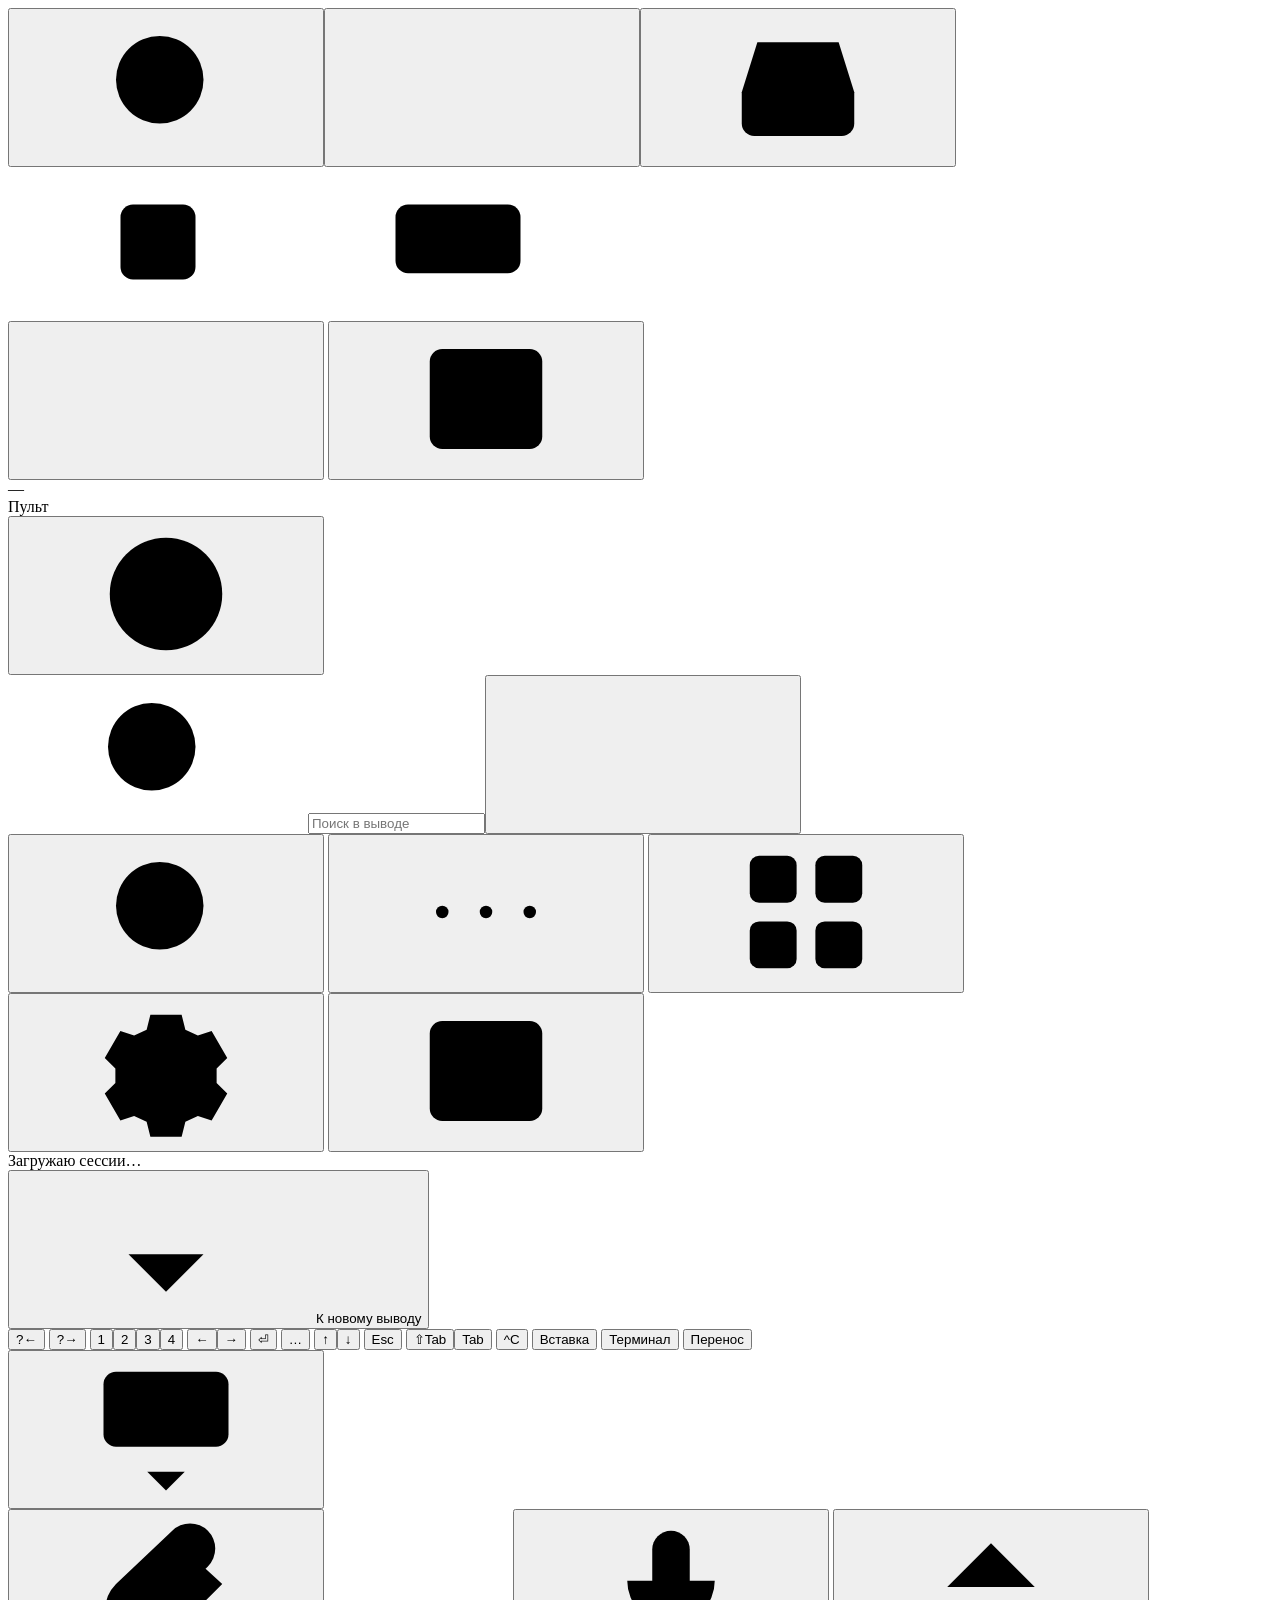
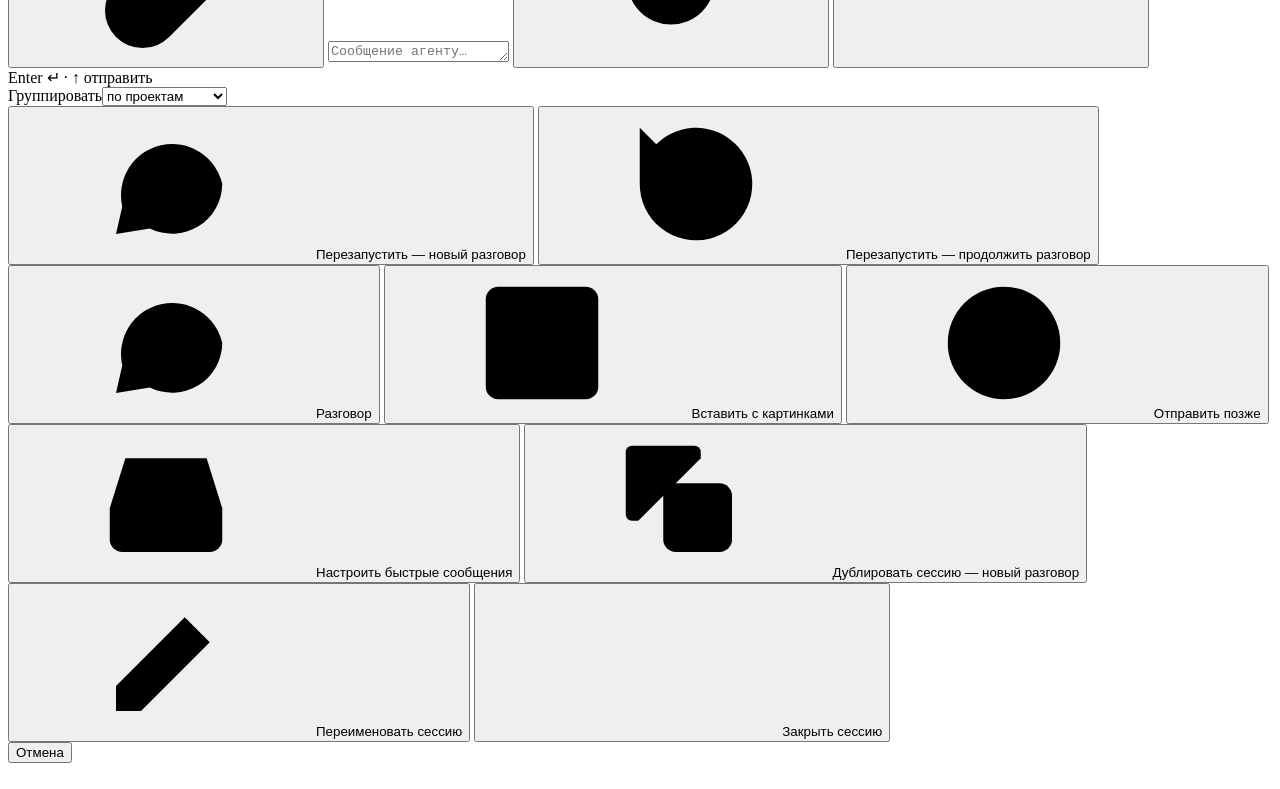
==== frontend/index.html @ 4c741c82 "Board: every session on every computer at a glance A second view next to the session view: tiles gro" ====
<!doctype html>
<html lang="ru"><head>
<meta charset="utf-8">
<meta name="viewport" content="width=device-width,initial-scale=1,viewport-fit=cover,interactive-widget=resizes-content">
<meta name="apple-mobile-web-app-capable" content="yes"><meta name="mobile-web-app-capable" content="yes">
<meta name="apple-mobile-web-app-status-bar-style" content="black">
<meta name="apple-mobile-web-app-title" content="DeckAway">
<meta name="theme-color" content="#252526">
<link rel="apple-touch-icon" href="/icon-180.png"><link rel="icon" href="/icon-192.png"><link rel="manifest" href="/manifest.webmanifest">
<title>DeckAway</title>
<script id="theme_boot">/* Before the styles: a light page must not flash dark. theme.js keeps the same rule; the id keeps render_html
   from taking this for the page script. */
try{const t=localStorage.getItem("cc.theme");document.documentElement.dataset.theme=t==="system"?(matchMedia("(prefers-color-scheme: light)").matches?"light":"dark"):/^(light|black|dusk|mint)$/.test(t)?t:"dark"}catch(e){}</script>
<style>
__PANEL_STYLE__</style></head><body>
<svg width="0" height="0" style="position:absolute" aria-hidden="true">
  <symbol id="i-plus" viewBox="0 0 24 24"><path d="M12 5v14M5 12h14"/></symbol>
  <symbol id="i-menu" viewBox="0 0 24 24"><path d="M4 6h16M4 12h16M4 18h16"/></symbol>
  <symbol id="i-more" viewBox="0 0 24 24"><circle cx="5" cy="12" r="1"/><circle cx="12" cy="12" r="1"/><circle cx="19" cy="12" r="1"/></symbol>
  <symbol id="i-gear" viewBox="0 0 24 24"><path d="m9.5 3-.6 2.4-2 .9-2.2-.7-2.5 4.3 1.7 1.7v2.3l-1.7 1.7 2.5 4.3 2.2-.7 2 .9.6 2.4h5l.6-2.4 2-.9 2.2.7 2.5-4.3-1.7-1.7v-2.3l1.7-1.7-2.5-4.3-2.2.7-2-.9L14.5 3z"/><circle cx="12" cy="12" r="3"/></symbol>
  <symbol id="i-link" viewBox="0 0 24 24"><path d="M10 13a5 5 0 0 0 7.5.5l3-3a5 5 0 0 0-7-7l-1.7 1.7"/><path d="M14 11a5 5 0 0 0-7.5-.5l-3 3a5 5 0 0 0 7 7l1.7-1.7"/></symbol>
  <symbol id="i-terminal" viewBox="0 0 24 24"><path d="m4 17 6-6-6-6M12 19h8"/></symbol>
  <symbol id="i-compact" viewBox="0 0 24 24"><path d="M12 22v-6M12 8V2M4 12H2M10 12H8M16 12h-2M22 12h-2M15 19l-3-3-3 3M15 5l-3 3-3-3"/></symbol>
  <symbol id="i-restart" viewBox="0 0 24 24"><path d="M3 12a9 9 0 1 0 3-6.7L3 8"/><path d="M3 3v5h5"/></symbol>
  <symbol id="i-clock" viewBox="0 0 24 24"><circle cx="12" cy="12" r="9"/><path d="M12 7v5l3 2"/></symbol>
  <symbol id="i-mic" viewBox="0 0 24 24"><rect x="9" y="3" width="6" height="11" rx="3"/><path d="M5 11a7 7 0 0 0 14 0M12 18v3"/></symbol>
  <symbol id="i-chat" viewBox="0 0 24 24"><path d="M21 12a8 8 0 0 1-11.6 7.1L4 20l1-4.4A8 8 0 1 1 21 12z"/></symbol>
  <symbol id="i-chat-plus" viewBox="0 0 24 24"><path d="M21 12a8 8 0 0 1-11.6 7.1L4 20l1-4.4A8 8 0 1 1 21 12z"/><path d="M12 9v6M9 12h6"/></symbol>
  <symbol id="i-external" viewBox="0 0 24 24"><path d="M14 4h6v6M20 4l-9 9"/><path d="M18 14v5a1 1 0 0 1-1 1H5a1 1 0 0 1-1-1V7a1 1 0 0 1 1-1h5"/></symbol>
  <symbol id="i-x" viewBox="0 0 24 24"><path d="m6 6 12 12M18 6 6 18"/></symbol>
  <symbol id="i-refresh" viewBox="0 0 24 24"><path d="M20 11a8 8 0 0 0-14.9-3.9L4 8"/><path d="M4 4v4h4M4 13a8 8 0 0 0 14.9 3.9L20 16"/><path d="M20 20v-4h-4"/></symbol>
  <symbol id="i-pencil" viewBox="0 0 24 24"><path d="M4 20h4L19 9l-4-4L4 16v4zM13 7l4 4"/></symbol>
  <symbol id="i-download" viewBox="0 0 24 24"><path d="M12 4v11M7 10l5 5 5-5M5 20h14"/></symbol>
  <symbol id="i-bell" viewBox="0 0 24 24"><path d="M6 8a6 6 0 0 1 12 0c0 7 3 9 3 9H3s3-2 3-9M10.3 21a1.94 1.94 0 0 0 3.4 0"/></symbol>
  <symbol id="i-search" viewBox="0 0 24 24"><circle cx="11" cy="11" r="7"/><path d="m20 20-3.5-3.5"/></symbol>
  <symbol id="i-history" viewBox="0 0 24 24"><circle cx="6" cy="5" r="2"/><circle cx="6" cy="19" r="2"/><circle cx="18" cy="7" r="2"/><path d="M6 7v10M18 9c0 5-5 5-11 8"/></symbol>
  <symbol id="i-arrow-left" viewBox="0 0 24 24"><path d="M19 12H5M11 6l-6 6 6 6"/></symbol>
  <symbol id="i-sidebar" viewBox="0 0 24 24"><rect x="3" y="4" width="18" height="16" rx="2"/><path d="M9 4v16"/></symbol>
  <symbol id="i-diff" viewBox="0 0 24 24"><path d="M14 3H7a2 2 0 0 0-2 2v14a2 2 0 0 0 2 2h10a2 2 0 0 0 2-2V8z"/><path d="M14 3v5h5M12 10v5M9.5 12.5h5M9.5 17.5h5"/></symbol>
  <symbol id="i-commit" viewBox="0 0 24 24"><circle cx="12" cy="12" r="3.5"/><path d="M3 12h5.5M15.5 12H21"/></symbol>
  <symbol id="i-layers" viewBox="0 0 24 24"><path d="M12 3 3 8l9 5 9-5-9-5z"/><path d="m3 13 9 5 9-5"/></symbol>
  <symbol id="i-copy" viewBox="0 0 24 24"><rect x="9" y="9" width="11" height="11" rx="2"/><path d="M5 15H4a1 1 0 0 1-1-1V4a1 1 0 0 1 1-1h10a1 1 0 0 1 1 1v1"/></symbol>
  <symbol id="i-help" viewBox="0 0 24 24"><circle cx="12" cy="12" r="9"/><path d="M9.5 9.5a2.5 2.5 0 1 1 3.5 2.3c-.6.3-1 .9-1 1.6v.6M12 17.2v.1"/></symbol>
  <symbol id="i-sidebar-right" viewBox="0 0 24 24"><rect x="3" y="4" width="18" height="16" rx="2"/><path d="M15 4v16"/></symbol>
  <symbol id="i-image" viewBox="0 0 24 24"><rect x="3" y="3" width="18" height="18" rx="2"/><circle cx="8.5" cy="8.5" r="1.5"/><path d="m21 15-5-5L5 21"/></symbol>
  <symbol id="i-folder" viewBox="0 0 24 24"><path d="M3 7a2 2 0 0 1 2-2h4l2 2h8a2 2 0 0 1 2 2v8a2 2 0 0 1-2 2H5a2 2 0 0 1-2-2z"/></symbol>
  <symbol id="i-file" viewBox="0 0 24 24"><path d="M14 3H7a2 2 0 0 0-2 2v14a2 2 0 0 0 2 2h10a2 2 0 0 0 2-2V8z"/><path d="M14 3v5h5M9 13h6M9 17h4"/></symbol>
  <symbol id="i-arrow-down" viewBox="0 0 24 24"><path d="M12 5v14M6 13l6 6 6-6"/></symbol>
  <symbol id="i-arrow-up" viewBox="0 0 24 24"><path d="M12 19V5M5 12l7-7 7 7"/></symbol>
  <symbol id="i-grid" viewBox="0 0 24 24"><rect x="3" y="3" width="7.5" height="7.5" rx="1.5"/><rect x="13.5" y="3" width="7.5" height="7.5" rx="1.5"/><rect x="3" y="13.5" width="7.5" height="7.5" rx="1.5"/><rect x="13.5" y="13.5" width="7.5" height="7.5" rx="1.5"/></symbol>
  <symbol id="i-pin" viewBox="0 0 24 24"><path d="M9 4h6l-1 6 4 4H6l4-4zM12 14v7"/></symbol>
  <symbol id="i-paperclip" viewBox="0 0 24 24"><path d="M21 11.5l-8.5 8.5a6 6 0 0 1-8.5-8.5L13 3a4 4 0 0 1 5.7 5.7l-9 9a2 2 0 0 1-2.8-2.8l8.5-8.5"/></symbol>
  <symbol id="i-keyboard-hide" viewBox="0 0 24 24"><rect x="2" y="3" width="20" height="12" rx="2"/><path d="M5 7h2m3 0h2m3 0h2m2 0h1M6 11h12m-9 8 3 3 3-3"/></symbol>
  <symbol id="i-cpu" viewBox="0 0 24 24"><rect x="6" y="6" width="12" height="12" rx="2"/><path d="M9 2v4m6-4v4M9 18v4m6-4v4M2 9h4m-4 6h4m12-6h4m-4 6h4"/><rect x="9" y="9" width="6" height="6" rx="1"/></symbol>
  <symbol id="i-ram" viewBox="0 0 24 24"><rect x="2" y="6" width="20" height="11" rx="2"/><path d="M6 9v5m4-5v5m4-5v5m4-5v5M6 17v3m4-3v3m4-3v3m4-3v3"/></symbol>
  <symbol id="i-lock" viewBox="0 0 24 24"><rect x="5" y="11" width="14" height="10" rx="2"/><path d="M8 11V7a4 4 0 0 1 8 0v4"/></symbol>
  <symbol id="i-logout" viewBox="0 0 24 24"><path d="M15 4h3a2 2 0 0 1 2 2v12a2 2 0 0 1-2 2h-3M10 17l5-5-5-5M15 12H3"/></symbol>
  <symbol id="i-docker" viewBox="0 0 24 24"><path fill="currentColor" stroke="none" d="M13.983 11.078h2.119a.186.186 0 00.186-.185V9.006a.186.186 0 00-.186-.186h-2.119a.185.185 0 00-.185.185v1.888c0 .102.083.185.185.185m-2.954-5.43h2.118a.186.186 0 00.186-.186V3.574a.186.186 0 00-.186-.185h-2.118a.185.185 0 00-.185.185v1.888c0 .102.082.185.185.185m0 2.716h2.118a.187.187 0 00.186-.186V6.29a.186.186 0 00-.186-.185h-2.118a.185.185 0 00-.185.185v1.887c0 .102.082.185.185.186m-2.93 0h2.12a.186.186 0 00.184-.186V6.29a.185.185 0 00-.185-.185H8.1a.185.185 0 00-.185.185v1.887c0 .102.083.185.185.186m-2.964 0h2.119a.186.186 0 00.185-.186V6.29a.185.185 0 00-.185-.185H5.136a.186.186 0 00-.186.185v1.887c0 .102.084.185.186.186m5.893 2.715h2.118a.186.186 0 00.186-.185V9.006a.186.186 0 00-.186-.186h-2.118a.185.185 0 00-.185.185v1.888c0 .102.082.185.185.185m-2.93 0h2.12a.185.185 0 00.184-.185V9.006a.185.185 0 00-.184-.186h-2.12a.185.185 0 00-.184.185v1.888c0 .102.083.185.185.185m-2.964 0h2.119a.185.185 0 00.185-.185V9.006a.185.185 0 00-.184-.186h-2.12a.186.186 0 00-.186.186v1.887c0 .102.084.185.186.185m-2.92 0h2.12a.185.185 0 00.184-.185V9.006a.185.185 0 00-.184-.186h-2.12a.185.185 0 00-.184.185v1.888c0 .102.082.185.185.185M23.763 9.89c-.065-.051-.672-.51-1.954-.51-.338.001-.676.03-1.01.087-.248-1.7-1.653-2.53-1.716-2.566l-.344-.199-.226.327c-.284.438-.49.922-.612 1.43-.23.97-.09 1.882.403 2.661-.595.332-1.55.413-1.744.42H.751a.751.751 0 00-.75.748 11.376 11.376 0 00.692 4.062c.545 1.428 1.355 2.48 2.41 3.124 1.18.723 3.1 1.137 5.275 1.137.983.003 1.963-.086 2.93-.266a12.248 12.248 0 003.823-1.389c.98-.567 1.86-1.288 2.61-2.136 1.252-1.418 1.998-2.997 2.553-4.4h.221c1.372 0 2.215-.549 2.68-1.009.309-.293.55-.65.707-1.046l.098-.288z"/></symbol><symbol id="i-monitor" viewBox="0 0 24 24"><rect x="3" y="4" width="18" height="13" rx="2"/><path d="M8 21h8M12 17v4"/></symbol>
  <symbol id="i-chevron-down" viewBox="0 0 24 24"><path d="m6 9 6 6 6-6"/></symbol>
  <symbol id="i-chevron-right" viewBox="0 0 24 24"><path d="m9 6 6 6-6 6"/></symbol>
  <symbol id="i-inbox" viewBox="0 0 24 24"><path d="M4 13h4l2 3h4l2-3h4"/><path d="M5.5 5h13L21 13v5a2 2 0 0 1-2 2H5a2 2 0 0 1-2-2v-5z"/></symbol>
  <symbol id="i-telegram" viewBox="0 0 24 24"><path d="m21 3-4 18-6-5-4 3v-6L3 10 21 3Z"/><path d="m7 13 10-6-6 9"/></symbol>
</svg>
<div id="app">
  <aside>
    <div class="resizer" id="side_resizer" role="separator" aria-orientation="vertical" tabindex="0" aria-label="Ширина боковой панели" title="Потяните, чтобы изменить ширину; двойной клик — ширина по умолчанию"></div>
    <div class="srv-row" id="srv_row"><div id="srv"><span id="srv_flag"><span class="sk-line srv-skeleton"></span></span><span class="hn" id="srv_name"></span><span class="deck-count" id="srv_count"></span></div><div class="deck-switch" id="deck_switch" hidden><label for="deck_select">DeckAway</label><select id="deck_select" onchange="switchDeck(this.value)"><option value="">Этот компьютер</option></select><button type="button" id="deck_direct" onclick="openDirect()" aria-label="Открыть этот компьютер напрямую" title="Открыть этот компьютер напрямую, без шлюза: нужен доступ к его адресу в Tailscale" hidden><svg class="ui-icon"><use href="#i-external"/></svg></button></div><button type="button" class="iconbtn" id="b_find" onclick="toggleFind()" aria-expanded="false" aria-controls="side_find" title="Поиск…" aria-label="Поиск…"><svg class="ui-icon"><use href="#i-search"/></svg></button><button class="iconbtn accent" title="Новая сессия (⌥T)" aria-label="Новая сессия" onclick="openNew()"><svg class="ui-icon"><use href="#i-plus"/></svg></button><button type="button" id="inbox_btn" class="iconbtn inbox-btn" onclick="openInbox()" title="Ждут ответа" aria-label="Ждут ответа"><svg class="ui-icon"><use href="#i-inbox"/></svg><b id="inbox_count"></b></button></div>
    <div class="side-top" id="side_find" hidden>
      <input id="q" class="search" placeholder="Поиск…" aria-label="Поиск…" title="Быстрый переход: ⌥K, Ctrl+K или ⌘K" autocomplete="off" autocapitalize="off" spellcheck="false">
    </div>
    <div id="tabs"></div>
    <div class="side-foot"><div id="server_metrics" class="server-metrics" role="img" aria-label="CPU: нет данных; RAM: нет данных" title="CPU: нет данных; RAM: нет данных"><span class="server-metric" aria-hidden="true"><svg class="ui-icon"><use href="#i-cpu"/></svg><span id="metric_cpu"><span class="sk-line sk-metric"></span></span></span><span class="server-metric" aria-hidden="true"><svg class="ui-icon"><use href="#i-ram"/></svg><span id="metric_ram"><span class="sk-line sk-metric"></span></span></span></div><span id="ver"></span><button id="b_drafts" onclick="showClosedDrafts()" style="display:none"><svg class="ui-icon"><use href="#i-file"/></svg><span>Черновики закрытых сессий</span></button></div>
  </aside>
  <div id="scrim" onclick="if(document.body.classList.contains('project-drawer'))closeProject();else drawer(false)"></div>
  <main>
    <div class="bar">
      <button class="iconbtn m-only" style="position:relative" onclick="drawer(true)" aria-label="Сессии"><svg class="ui-icon"><use href="#i-menu"/></svg><span id="menuBadge"></span></button>
      <button class="iconbtn d-only" id="b_side" onclick="toggleSidebar()" aria-label="Скрыть или показать список сессий" title="Скрыть или показать список сессий"><svg class="ui-icon"><use href="#i-sidebar"/></svg></button>
      <div id="title">—</div>
      <div id="board_title" class="board-title">Пульт</div>
      <span class="bar-tools" id="bar_tools"><button class="iconbtn d-only" id="b_help" onclick="openHelp()" aria-label="Как это работает" title="Как это работает"><svg class="ui-icon"><use href="#i-help"/></svg></button><form class="bar-search" id="search_form" role="search"><svg class="ui-icon"><use href="#i-search"/></svg><input id="search_q" type="search" maxlength="200" placeholder="Поиск в выводе" aria-label="Поиск в выводе" title="Поиск по всему выводу сессии, включая прокрутку" autocomplete="off" autocapitalize="off" spellcheck="false" enterkeyhint="search"><button type="button" class="m-only search-close" onclick="closeOutputSearch()" aria-label="Закрыть поиск"><svg class="ui-icon"><use href="#i-x"/></svg></button></form><button class="iconbtn m-only" id="b_search" onclick="openOutputSearch()" aria-label="Поиск в выводе" title="Поиск в выводе"><svg class="ui-icon"><use href="#i-search"/></svg></button></span>
      <button class="iconbtn" id="b_actions" onclick="sheet(true)" aria-label="Действия" title="Действия" aria-haspopup="menu"><svg class="ui-icon"><use href="#i-more"/></svg></button>
      <button class="act stale" id="b_stale" onclick="refreshInterface()" title="Интерфейс обновился, а эта страница открыта от прошлой версии. Черновики сохранятся" hidden><svg class="ui-icon"><use href="#i-refresh"/></svg><span>Обновить страницу</span></button>
      <button class="iconbtn" id="b_board" onclick="toggleBoard()" aria-pressed="false" aria-label="Пульт: все сессии сразу" title="Пульт: все сессии сразу (⌥B)"><svg class="ui-icon"><use href="#i-grid"/></svg></button>
      <button class="iconbtn" id="b_settings" onclick="openSettings()" aria-label="Настройки" title="Настройки"><svg class="ui-icon"><use href="#i-gear"/></svg></button>
      <div id="search_pop" class="search-pop" hidden><div id="search_body" role="region" aria-label="Поиск в выводе"></div></div>
      <button class="iconbtn" id="b_project" onclick="toggleProject(PROJECT_TABS)" aria-pressed="false" aria-label="Скрыть или показать панель проекта" title="Скрыть или показать панель проекта"><svg class="ui-icon"><use href="#i-sidebar-right"/></svg></button>
    </div>
    <div id="session_hint" class="session-hint" hidden><button type="button" id="hint_toggle" onclick="toggleSummary()" aria-expanded="false" aria-controls="hint_more"><span id="hint_line"></span></button><div id="hint_more" onclick="if(!String(getSelection()||''))toggleSummary()" hidden><p id="hint_text"></p><p id="hint_meta"></p></div></div>
    <div id="stage">
      <div id="conn" class="conn" role="status" aria-live="polite" hidden></div>
      <div id="drop_zone" class="drop-zone" hidden><div class="drop-card"><svg class="ui-icon"><use href="#i-paperclip"/></svg><b id="drop_title"></b><span>До 4 файлов, до 200 МБ каждый</span></div></div>
      <div id="term_loading" class="term-loading" role="status" hidden><span class="spinner" aria-hidden="true"></span><span>Подключаюсь к терминалу…</span></div>
      <div id="empty"><span id="empty_text">Загружаю сессии…</span><button type="button" class="pri" id="empty_new" onclick="openNew()" hidden><svg class="ui-icon"><use href="#i-plus"/></svg><span>Новая сессия</span></button></div>
      <div id="screen">
        <div id="pre_wrap"><div id="pre" tabindex="0" role="region" aria-label="Вывод сессии"></div><section id="talk_view" class="talk-view" hidden aria-label="Разговор"><div class="hub-heading"><h3 tabindex="-1">Разговор</h3><button type="button" onclick="closeConversation()" aria-label="Закрыть"><svg class="ui-icon"><use href="#i-x"/></svg></button></div><div id="talk_list"></div></section><button type="button" id="jump" onclick="jumpToLatest()"><svg class="ui-icon"><use href="#i-arrow-down"/></svg><span>К новому выводу</span></button></div>
        <div class="composer" id="session_composer">
          <div id="question" hidden></div>
          <div id="screen_keys"><div class="keys-row" id="session_keys">
          <div class="keys" id="keys">
            <button class="key key-primary question-key" onclick="key('S-Left')" aria-label="Предыдущий вопрос" title="Вопросы Codex: Shift+←">?←</button>
            <button class="key key-primary question-key" onclick="key('S-Right')" aria-label="Следующий вопрос" title="Вопросы Codex: Shift+→">?→</button>
            <button class="key key-primary key-answer num" onclick="key('1')" aria-label="Вариант 1">1</button><button class="key key-primary key-answer num" onclick="key('2')" aria-label="Вариант 2">2</button><button class="key key-primary key-answer num" onclick="key('3')" aria-label="Вариант 3">3</button><button class="key key-primary key-answer num" onclick="key('4')" aria-label="Вариант 4">4</button>
            <button class="key key-primary key-answer" onclick="key('Left')" aria-label="Влево">←</button><button class="key key-primary key-answer" onclick="key('Right')" aria-label="Вправо">→</button>
            <button class="key key-primary key-answer" onclick="key('Enter')" aria-label="Подтвердить выбор" title="Enter — подтвердить выбранный ответ">⏎</button>
            <button class="key key-primary" id="b_keymore" onclick="toggleKeys()" aria-expanded="false" aria-label="Другие клавиши">…</button>
            <button class="key key-extra" onclick="key('Up')" aria-label="Вариант выше">↑</button><button class="key key-extra" onclick="key('Down')" aria-label="Вариант ниже">↓</button>
            <button class="key key-extra" onclick="key('Escape')" aria-label="Отмена (Esc)" title="Отмена (Esc)">Esc</button>
            <button class="key key-extra" onclick="key('BTab')" aria-label="Назад по полям (Shift+Tab)" title="Назад по полям (Shift+Tab)">⇧Tab</button><button class="key key-extra" onclick="key('Tab')" aria-label="Дальше по полям (Tab)" title="Дальше по полям (Tab)">Tab</button>
            <button class="key key-extra key-stop" onclick="key('C-c')" aria-label="Прервать (Ctrl+C)" title="Прервать (Ctrl+C)">^C</button>
            <button class="key key-view" id="b_reconnect" onclick="reconnectTerminal()" hidden>Переподключить терминал</button>
            <button class="key key-extra key-view" id="b_paste" onclick="openRichPaste()" title="Вставить с картинками">Вставка</button>
            <button class="key key-extra key-view key-toggle" id="b_mode" onclick="toggleMode()" aria-pressed="false" title="Живой терминал вместо экрана с текстом">Терминал</button>
            <button class="key key-extra key-view key-toggle" id="b_wrap" onclick="toggleWrap()" aria-pressed="true">Перенос</button>
          </div>
          <button class="keyboard-hide" id="b_keyboard" onpointerdown="event.preventDefault()" onclick="hideKeyboard()" aria-label="Скрыть клавиатуру" title="Скрыть клавиатуру"><svg class="ui-icon"><use href="#i-keyboard-hide"/></svg></button>
          </div>
          </div>
          <div id="quick_prompts" class="quick-prompts" role="group" aria-label="Быстрые сообщения" hidden></div>
          <button type="button" id="suggest_chip" class="suggest-chip" onclick="sendSuggestion()" aria-label="Отправить подсказку Claude" hidden><svg class="ui-icon"><use href="#i-chat"/></svg><span id="suggest_text"></span><svg class="ui-icon"><use href="#i-arrow-up"/></svg></button>
          <div id="answer_refs" class="answer-refs" role="group" aria-label="Пути и команды из ответа" hidden></div>
          <div id="attachments" aria-label="Приложенные файлы"></div>
          <input type="file" id="image_files" multiple hidden>
          <button type="button" id="voice_state" class="voice-state" onclick="openVoice()" hidden><i aria-hidden="true"></i><span></span></button>
          <div class="inrow">
            <button class="attachbtn agent-only" id="b_attach" onclick="chooseImages()" aria-label="Приложить файл" title="Приложить файл до 200 МБ · хранится 7 дней"><svg class="ui-icon"><use href="#i-paperclip"/></svg></button>
            <textarea id="msg" rows="1" aria-label="Сообщение агенту…" autocomplete="off" autocorrect="off" autocapitalize="none" spellcheck="false" placeholder="Сообщение агенту…" enterkeyhint="enter"></textarea>
            <button class="attachbtn micbtn agent-only" id="b_mic" onclick="toggleVoice()" aria-pressed="false" aria-label="Диктовать" title="Диктовать: нажмите, чтобы начать и закончить; удерживайте — компьютеры и последние записи"><svg class="ui-icon"><use href="#i-mic"/></svg></button>
            <button class="attachbtn laterbtn" id="b_later" hidden onclick="openLater()" aria-label="Отправить позже" title="Отправить позже: в указанное время, когда агент освободится или когда сбросится лимит"><svg class="ui-icon"><use href="#i-clock"/></svg><span id="later_count" class="later-count" aria-hidden="true"></span></button>
            <button class="sendbtn" id="b_send" onclick="send()" aria-label="Отправить" title="Enter — отправить, Shift+Enter — новая строка"><svg class="ui-icon" style="stroke-width:2.6"><use href="#i-arrow-up"/></svg></button>
          </div>
          <div class="composer-status">
          <div id="send_state" class="send-state" role="status" aria-live="polite">Enter ↵ · ↑ отправить</div>
          </div>
        </div>
      </div>
    </div>
    <section id="board" class="board" aria-label="Пульт">
      <div class="board-tools"><span id="board_summary" class="board-summary" role="status"></span><label class="board-group-pick"><span>Группировать</span><select id="board_group" onchange="setBoardGroup(this.value)"><option value="project">по проектам</option><option value="computer">по компьютерам</option><option value="none">без групп</option></select></label></div>
      <div id="board_grid"></div>
    </section>
    <div id="terminal_keys" hidden></div>
    <div id="session_meta" class="session-meta" hidden><button type="button" class="iconbtn" onclick="restart('new')" aria-label="Перезапустить — новый разговор" title="Перезапустить — новый разговор"><svg class="ui-icon"><use href="#i-chat-plus"/></svg></button><button type="button" class="iconbtn" onclick="restart('continue')" aria-label="Перезапустить — продолжить разговор" title="Перезапустить — продолжить разговор"><svg class="ui-icon"><use href="#i-restart"/></svg></button><button type="button" class="iconbtn" id="b_talk" onclick="openConversation()" aria-label="Разговор" title="Разговор"><svg class="ui-icon"><use href="#i-chat"/></svg></button><button type="button" class="iconbtn" id="b_compact" onclick="compactConversation()" aria-label="Сжать разговор" title="Сжать разговор"><svg class="ui-icon"><use href="#i-compact"/></svg></button><span class="ctx" id="ctx" role="img"><span class="ctx-age" id="ctx_age_box" hidden><svg class="ui-icon"><use href="#i-clock"/></svg><span id="ctx_age"></span></span><span class="ctx-bar"><i id="ctx_fill"></i></span><span id="ctx_text"></span></span><div class="session-where" id="session_where" hidden><span class="where-item" id="session_computer_box"><svg class="ui-icon" aria-hidden="true"><use href="#i-monitor"/></svg><span id="session_computer"></span></span><span class="where-item" id="session_runtime_box" hidden><svg class="ui-icon" aria-hidden="true"><use href="#i-terminal"/></svg><span>Windows</span></span><label class="where-item where-containers" id="session_containers_box" hidden><svg class="ui-icon" aria-hidden="true"><use href="#i-docker"/></svg><span id="session_containers_name"></span><select id="session_containers" aria-label="Контейнеры" onchange="saveSessionContainers()"></select></label></div></div>
  </main>
  <dialog id="help_dlg"><div class="dlg"><div class="hub-heading"><h3 tabindex="-1" autofocus>Как это работает</h3><button type="button" onclick="$('help_dlg').close()" aria-label="Закрыть"><svg class="ui-icon"><use href="#i-x"/></svg></button></div><div class="dlg-body">
    <div class="arch-scroll"><svg class="arch-map" viewBox="0 0 960 610" role="img" aria-label="Как это работает">
      <defs><marker id="a-arrow" viewBox="0 0 10 10" refX="9" refY="5" markerWidth="7" markerHeight="7" orient="auto-start-reverse"><path d="M0 0L10 5L0 10z" class="a-head"/></marker></defs>
      <!-- You and your domain, out on the internet -->
      <g class="a-ic" transform="translate(44 34)"><rect x="0" y="4" width="16" height="26" rx="3"/><path d="M6 26h4"/><rect x="24" y="8" width="30" height="19" rx="2"/><path d="M20 31h38"/></g>
      <text class="a-t" x="112" y="48">Вы</text><text class="a-s" x="112" y="66">телефон или ноутбук, где угодно</text>
      <path class="a-line" d="M336 54H372" marker-end="url(#a-arrow)"/>
      <rect class="a-box" x="380" y="22" width="250" height="64" rx="10"/>
      <g class="a-ic" transform="translate(396 38)"><circle cx="16" cy="16" r="15"/><ellipse cx="16" cy="16" rx="6.5" ry="15"/><path d="M1 16h30M4 8h24M4 24h24"/></g>
      <text class="a-t mono" x="440" y="50">agent.example.com</text><text class="a-s" x="440" y="68">ваш домен · HTTPS</text>
      <!-- Internet services -->
      <rect class="a-box" x="700" y="22" width="236" height="150" rx="10"/>
      <g class="a-ic" transform="translate(716 38)"><path d="M8 26h18a7 7 0 0 0 0-14 10 10 0 0 0-19-2A7 7 0 0 0 8 26z"/></g>
      <text class="a-t" x="756" y="54">Интернет-сервисы</text>
      <text class="a-s" x="716" y="90">Anthropic · OpenAI · Moonshot</text><text class="a-s" x="716" y="112">GitHub</text><text class="a-s" x="716" y="134">Telegram</text>
      <text class="a-s dim" x="716" y="156">модели, код, уведомления</text>
      <!-- The private network -->
      <rect class="a-zone" x="20" y="150" width="650" height="440" rx="16"/>
      <g class="a-ic acc" transform="translate(38 166)"><rect x="2" y="8" width="14" height="11" rx="2"/><path d="M5 8V5a4 4 0 0 1 8 0v3"/></g>
      <text class="a-z" x="62" y="180">ЧАСТНАЯ СЕТЬ TAILSCALE</text><text class="a-s" x="62" y="198">зашифрована, из интернета не видна</text>
      <path class="a-line" d="M505 86V120H310V222" marker-end="url(#a-arrow)"/><text class="a-s mono" x="400" y="114" text-anchor="middle">HTTPS</text>
      <!-- Computer 1: the gateway -->
      <rect class="a-box host" x="40" y="226" width="280" height="190" rx="12"/>
      <g class="a-ic" transform="translate(56 242)"><rect x="0" y="0" width="22" height="9" rx="2"/><rect x="0" y="12" width="22" height="9" rx="2"/><path d="M4 4.5h1M4 16.5h1M10 4.5h8M10 16.5h8"/></g><text class="a-t" x="88" y="256">Сервер · Великобритания</text><rect class="a-flag" x="278" y="378" width="28" height="18" rx="4"/><text class="a-c mono" x="292" y="391" text-anchor="middle">GB</text>
      <rect class="a-acc" x="56" y="278" width="248" height="30" rx="7"/><text class="a-c strong" x="180" y="298" text-anchor="middle">DeckAway · шлюз</text>
      <rect class="a-chip" x="56" y="326" width="118" height="24" rx="6"/><text class="a-c" x="115.0" y="342" text-anchor="middle">Claude Code</text><rect class="a-chip" x="186" y="326" width="118" height="24" rx="6"/><text class="a-c" x="245.0" y="342" text-anchor="middle">Codex</text>
      <text class="a-s" x="56" y="392">tmux держит сессии</text>
      <!-- Computer 2 -->
      <rect class="a-box" x="370" y="226" width="280" height="190" rx="12"/>
      <g class="a-ic" transform="translate(385 242)"><rect x="3" y="1" width="18" height="13" rx="2"/><path d="M0 19h24M9 19v-1.5h6V19"/></g><text class="a-t" x="418" y="256">Ноутбук · Германия</text><rect class="a-flag" x="608" y="378" width="28" height="18" rx="4"/><text class="a-c mono" x="622" y="391" text-anchor="middle">DE</text>
      <rect class="a-acc" x="386" y="278" width="248" height="30" rx="7"/><text class="a-c strong" x="510" y="298" text-anchor="middle">DeckAway</text>
      <rect class="a-chip" x="386" y="326" width="76" height="24" rx="6"/><text class="a-c" x="424.0" y="342" text-anchor="middle">Claude</text><rect class="a-chip" x="472" y="326" width="76" height="24" rx="6"/><text class="a-c" x="510.0" y="342" text-anchor="middle">Codex</text><rect class="a-chip" x="558" y="326" width="76" height="24" rx="6"/><text class="a-c" x="596.0" y="342" text-anchor="middle">Kimi</text>
      <text class="a-s" x="386" y="392">свои проекты и рабочие деревья</text>
      <path class="a-line" d="M322 293H368" marker-start="url(#a-arrow)" marker-end="url(#a-arrow)"/>
      <text class="a-s" x="345" y="276" text-anchor="middle">шлюз</text>
      <!-- Computer 3: local models -->
      <rect class="a-box" x="180" y="470" width="340" height="100" rx="12"/>
      <g class="a-ic" transform="translate(196 486)"><rect x="3" y="3" width="18" height="18" rx="3"/><rect x="8" y="8" width="8" height="8" rx="1"/><path d="M8 0v3M16 0v3M8 21v3M16 21v3M0 8h3M0 16h3M21 8h3M21 16h3"/></g>
      <text class="a-t" x="228" y="502">Рабочая станция · Нидерланды</text><rect class="a-flag" x="478" y="538" width="28" height="18" rx="4"/><text class="a-c mono" x="492" y="551" text-anchor="middle">NL</text>
      <text class="a-s" x="228" y="526">LM Studio · модели на GPU</text>
      <path class="a-line" d="M150 418V520H178" marker-end="url(#a-arrow)"/><path class="a-line" d="M560 418V520H522" marker-end="url(#a-arrow)"/>
      <text class="a-s" x="350" y="452" text-anchor="middle">локальные модели</text>
      <!-- Outgoing calls -->
      <path class="a-line" d="M652 270H818V176" marker-end="url(#a-arrow)"/><text class="a-s mono" x="826" y="226">HTTPS, исходящие</text>
    </svg></div>
    <p class="arch-note">Tailscale — частная зашифрованная сеть между вашими устройствами: компьютеры видят друг друга, где бы ни находились, а из интернета их не видно.</p>
    <p class="arch-note">Домен ведёт на один компьютер со шлюзом DeckAway. Остальные компьютеры подключены к нему внутри сети, и все их сессии видны в одном списке.</p>
    <p class="arch-note">На каждом компьютере свой DeckAway и свои агенты; модели LM Studio может отдавать любой компьютер сети.</p>
    <h4 class="how-title">Как проверить результат удалённо</h4>
    <ul class="how-list"><li>Агенты присылают скриншоты: картинки открываются прямо в выводе.</li><li>Сайт, который запустил агент, открывается по адресу компьютера в Tailscale.</li><li>Изменения, коммиты, файлы и галерея — в панели справа (на телефоне она выезжает свайпом от правого края или кнопкой справа сверху).</li></ul>
  </div></div></dialog>
  <dialog id="project_dlg" aria-label="Проект"><div class="resizer" id="project_resizer" role="separator" aria-orientation="vertical" tabindex="0" aria-label="Ширина боковой панели" title="Потяните, чтобы изменить ширину; двойной клик — ширина по умолчанию"></div><div class="dlg"><div class="git-tabs" id="project_tabs" role="tablist" tabindex="-1" autofocus><button type="button" role="tab" data-tab="changes" onclick="projectTab('changes')" aria-label="Изменения" title="Изменения"><svg class="ui-icon"><use href="#i-diff"/></svg></button><button type="button" role="tab" data-tab="commits" onclick="projectTab('commits')" aria-label="Коммиты" title="Коммиты"><svg class="ui-icon"><use href="#i-commit"/></svg></button><button type="button" role="tab" data-tab="groups" onclick="projectTab('groups')" aria-label="Группы фич" title="Группы фич"><svg class="ui-icon"><use href="#i-layers"/></svg></button><button type="button" role="tab" data-tab="files" onclick="projectTab('files')" aria-label="Файлы" title="Файлы"><svg class="ui-icon"><use href="#i-folder"/></svg></button><button type="button" role="tab" data-tab="gallery" onclick="projectTab('gallery')" aria-label="Галерея" title="Галерея"><svg class="ui-icon"><use href="#i-image"/></svg></button><span class="git-font"><button type="button" onclick="codeFont(-1)" aria-label="Уменьшить шрифт">A−</button><button type="button" onclick="codeFont(1)" aria-label="Увеличить шрифт">A+</button></span><button type="button" class="project-close" onclick="closeProject()" aria-label="Закрыть"><svg class="ui-icon"><use href="#i-x"/></svg></button></div><div class="dlg-body" id="git_body"></div><div class="dlg-body" id="files_body" hidden></div><div class="dlg-body" id="gallery_body" hidden></div></div></dialog>
</div>

<div id="sheet"><div class="scrim" onclick="sheet(false)"></div><div class="panel" role="menu" aria-labelledby="sheetCap">
  <div class="cap" id="sheetCap"></div>
  <div class="sheet-group" id="s_session">
    <button role="menuitem" class="agent-only" onclick="sheet(false);restart('new')"><svg class="ui-icon"><use href="#i-chat-plus"/></svg><span>Перезапустить — новый разговор</span></button>
    <button role="menuitem" class="agent-only" onclick="sheet(false);restart('continue')"><svg class="ui-icon"><use href="#i-restart"/></svg><span>Перезапустить — продолжить разговор</span></button>
    <button role="menuitem" class="agent-only" onclick="sheet(false);openConversation()"><svg class="ui-icon"><use href="#i-chat"/></svg><span>Разговор</span></button>
    <button role="menuitem" id="s_paste" onclick="sheet(false);openRichPaste()"><svg class="ui-icon"><use href="#i-image"/></svg><span>Вставить с картинками</span></button>
    <button role="menuitem" id="s_later" onclick="sheet(false);openLater()"><svg class="ui-icon"><use href="#i-clock"/></svg><span id="s_later_label">Отправить позже</span></button>
    <button role="menuitem" id="s_move" hidden onclick="sheet(false);openMove()"><svg class="ui-icon"><use href="#i-monitor"/></svg><span id="s_move_label">Перенести в Windows</span></button>
    <button role="menuitem" class="agent-only" onclick="sheet(false);openQuickEditor()"><svg class="ui-icon"><use href="#i-inbox"/></svg><span>Настроить быстрые сообщения</span></button>
    <button role="menuitem" onclick="sheet(false);duplicateSession()"><svg class="ui-icon"><use href="#i-copy"/></svg><span>Дублировать сессию — новый разговор</span></button>
  </div>
  <div class="sheet-group" id="s_manage">
    <button role="menuitem" onclick="sheet(false);openRename()"><svg class="ui-icon"><use href="#i-pencil"/></svg><span>Переименовать сессию</span></button>
    <button role="menuitem" class="dng" onclick="sheet(false);kill()"><svg class="ui-icon"><use href="#i-x"/></svg><span>Закрыть сессию</span></button>
  </div>
  <div class="sheet-group" id="s_app">
    <button role="menuitem" id="s_update" onclick="updatePanel()" style="display:none"><svg class="ui-icon"><use href="#i-download"/></svg><span id="s_update_label"></span></button>
    <button role="menuitem" id="s_drafts" onclick="showClosedDrafts()" style="display:none"><svg class="ui-icon"><use href="#i-file"/></svg><span>Черновики закрытых сессий</span></button>
    <button role="menuitem" id="s_help" onclick="sheet(false);openHelp()" hidden><svg class="ui-icon"><use href="#i-help"/></svg><span>Как это работает</span></button>
  </div>
</div><button class="sheet-cancel" onclick="sheet(false)">Отмена</button></div>
<div id="toast" role="status" aria-live="polite"></div>
<div id="viewer" class="viewer" hidden role="dialog" aria-modal="true" aria-label="Просмотр картинки" onclick="if(event.target===this)closeViewer()">
  <img id="viewer_img" alt="">
  <div id="viewer_chrome" class="viewer-chrome">
  <button type="button" id="viewer_close" class="viewer-close" onclick="closeViewer()" aria-label="Закрыть"><svg class="ui-icon"><use href="#i-x"/></svg></button>
  <button type="button" id="viewer_prev" class="viewer-step prev" onclick="stepViewer(-1)" aria-label="Предыдущая картинка"><svg class="ui-icon"><use href="#i-chevron-right"/></svg></button>
  <button type="button" id="viewer_next" class="viewer-step next" onclick="stepViewer(1)" aria-label="Следующая картинка"><svg class="ui-icon"><use href="#i-chevron-right"/></svg></button>
  <div class="viewer-bar"><span id="viewer_caption"></span><a id="viewer_open" target="_blank" rel="noopener">Открыть оригинал</a></div>
</div>
</div>
<dialog id="voice_dlg"><div class="dlg"><div class="hub-heading"><h3 tabindex="-1" autofocus>Голосовой ввод</h3><button type="button" onclick="$('voice_dlg').close()" aria-label="Закрыть"><svg class="ui-icon"><use href="#i-x"/></svg></button></div><div class="dlg-body"><p id="voice_summary" class="voice-summary"></p><p class="hint">Текст добавляется в конец поля сообщения, к тому, что там уже есть; отправляете его вы. Запись распознаёт whisper.cpp на вашем компьютере и никуда больше не уходит.</p><details id="voice_more" class="voice-more" hidden><summary>Компьютеры · <span id="voice_more_count"></span></summary><div id="voice_computers"></div></details><h4 id="voice_texts_title" hidden>Последние записи</h4><div id="voice_texts" class="voice-texts"></div></div></div></dialog>
<dialog id="confirm_dlg"><form class="dlg" method="dialog"><div class="dlg-body"><h3 id="confirm_title"></h3><p id="confirm_text"></p></div><div class="acts"><button value="cancel">Отмена</button><button value="ok" class="pri" id="confirm_ok">OK</button></div></form></dialog>
<dialog id="palette_dlg" class="palette"><div class="dlg"><input id="palette_q" type="text" placeholder="Сессия или действие" aria-label="Сессия или действие" autocomplete="off" autocapitalize="off" spellcheck="false" role="combobox" aria-controls="palette_list" aria-expanded="false" aria-autocomplete="list"><div class="palette-list" id="palette_list" role="listbox"></div></div></dialog>
<dialog id="inbox_dlg"><div class="dlg"><div class="hub-heading"><h3 tabindex="-1" autofocus>Ждут ответа</h3><button type="button" onclick="$('inbox_dlg').close()" aria-label="Закрыть"><svg class="ui-icon"><use href="#i-x"/></svg></button></div><div class="dlg-body" id="inbox_list"></div></div></dialog>
<dialog id="draft_dlg"><div class="dlg"><div class="dlg-body"><h3>Черновики закрытых сессий</h3><div id="closed_drafts"></div></div><div class="acts"><button type="button" onclick="$('draft_dlg').close()">Закрыть</button></div></div></dialog>

<dialog id="dlg"><form class="dlg" method="dialog" onsubmit="event.preventDefault();createSession()">
  <div class="hub-heading"><h3 tabindex="-1" autofocus>Новая сессия</h3><button type="button" onclick="$('dlg').close()" aria-label="Закрыть"><svg class="ui-icon"><use href="#i-x"/></svg></button></div>
  <div class="dlg-body">
    <div class="agsel" id="agsel" role="group" aria-label="Агент"></div>
    <div id="n_readiness" role="status"><span id="n_agent_status"></span> <button type="button" id="n_agent_step"></button></div>
    <div id="source_row"><label for="n_source">Источник модели</label><select id="n_source" onchange="renderNewAgentReadiness()"></select><button type="button" onclick="configureSource()">Настроить модели</button></div>
    <div id="n_runtime_row" hidden><label>Где работает агент</label><div class="agsel runtime-pick" id="n_runtime" role="group" aria-label="Где работает агент"><button type="button" data-runtime="wsl" onclick="pickRuntime('wsl')" aria-pressed="true"><svg class="ui-icon"><use href="#i-terminal"/></svg><span>Linux (WSL)</span></button><button type="button" data-runtime="windows" onclick="pickRuntime('windows')" aria-pressed="false"><svg class="ui-icon"><use href="#i-monitor"/></svg><span>Windows</span></button></div>
      <div id="n_win_row"><label for="n_winpath">Папка в Windows</label><input type="text" id="n_winpath" autocapitalize="off" autocorrect="off" spellcheck="false"><p class="hint" id="n_win_hint"></p></div></div>
    <div class="two">
      <div><label for="n_name">Имя сессии</label><input type="text" id="n_name" placeholder="myapp-auth" autocapitalize="off" autocorrect="off" spellcheck="false" required></div>
      <div id="n_proj_box"><label for="n_proj">Папка проекта</label><input type="text" id="n_proj" list="projlist" placeholder="как имя сессии" autocapitalize="off" autocorrect="off" spellcheck="false" oninput="renderProjectFolders()"><datalist id="projlist"></datalist></div>
    </div>
    <div id="n_containers_row" hidden><label for="n_containers">Контейнеры</label><select id="n_containers" onchange="this.dataset.touched='1'"></select></div>
    <div class="gh" id="n_folders" hidden>
      <div class="gh-head"><span id="n_folders_state">Папки проектов</span></div>
      <input type="text" id="n_folders_q" class="search" placeholder="Поиск папки…" aria-label="Поиск папки…" autocomplete="off" autocapitalize="off" autocorrect="off" spellcheck="false" oninput="renderProjectFolders()">
      <div id="n_folders_list" class="folder-list"></div>
    </div>
    <div class="gh" id="gh">
      <div class="gh-head"><span id="gh_state">GitHub…</span><button type="button" id="gh_refresh" onclick="loadRepos(true)" style="display:none">обновить</button></div>
      <div id="gh_body"></div>
    </div>
    <details class="adv" id="n_adv"><summary><span>Git и worktree</span><small id="n_adv_hint"></small></summary><div class="adv-body">
      <label for="n_git">Git URL — склонировать, если папки ещё нет</label>
      <input type="text" id="n_git" placeholder="https://github.com/user/repo.git" autocapitalize="off" autocorrect="off" spellcheck="false">
      <label class="chk"><input type="checkbox" id="n_wt" onchange="renderAdvanced()"><span>Отдельный git worktree</span></label>
      <div id="n_branch_row" hidden><label for="n_branch">Ветка worktree (по умолчанию = имя)</label>
      <input type="text" id="n_branch" placeholder="feature-x" autocapitalize="off" autocorrect="off" spellcheck="false"></div>
    </div></details>
    <label class="chk warn" id="n_skip_row"><input type="checkbox" id="n_skip"><span><span id="n_skip_lbl">Без подтверждений</span> <code id="n_skip_flag">--dangerously-skip-permissions</code></span></label>
  </div>
  <div class="acts"><button type="button" onclick="$('dlg').close()">Отмена</button><button class="pri" id="n_go">Создать</button></div>
</form></dialog>

<dialog id="ref_dlg"><form class="dlg" method="dialog"><div class="dlg-body"><h3 id="ref_title"></h3><pre id="ref_value" class="ref-value"></pre>
<div class="acts ref-actions" id="ref_actions"></div><div class="acts"><button type="submit">Закрыть</button></div></div></form></dialog>
<div id="paste_catch" contenteditable="true" aria-hidden="true" tabindex="-1"></div>
<dialog id="paste_dlg"><form class="dlg" method="dialog"><div class="dlg-body"><h3>Вставить с картинками</h3>
<p class="hint">Вставьте сюда скопированные сообщения: текст попадёт в поле сообщения, картинки приложатся.</p>
<div id="paste_box" class="paste-box" contenteditable="true" role="textbox" aria-multiline="true" aria-label="Вставить с картинками"></div>
<div class="acts"><button type="submit">Отмена</button></div></div></form></dialog>
<dialog id="later_dlg"><form class="dlg" onsubmit="event.preventDefault();saveLater()"><div class="dlg-body"><h3 id="later_title">Отправить позже</h3>
<textarea id="later_text" rows="3" maxlength="20000" aria-label="Сообщение агенту…" placeholder="Сообщение агенту…" autocapitalize="sentences"></textarea>
<div class="later-when" role="radiogroup" aria-label="Когда отправить" onchange="syncLaterTime()">
<label class="chk"><input type="radio" name="later_trigger" value="idle" checked><span>Когда агент освободится</span></label>
<label class="chk" id="later_limit_option"><input type="radio" name="later_trigger" value="limit"><span>Когда сбросится лимит</span></label>
<label class="chk"><input type="radio" name="later_trigger" value="time"><span>В указанное время</span></label>
<input type="datetime-local" id="later_at" aria-label="Время отправки" hidden>
</div>
<p class="hint">Если агент задал вопрос, сообщение подождёт ответа на него. Вложения не откладываются: они уйдут со следующим обычным сообщением.</p>
<div id="later_waiting" hidden><h4>Ждут отправки</h4><div id="later_list"></div></div>
<p id="later_error" class="later-error" role="status" hidden></p>
<label class="toggle later-auto" id="later_auto_row"><span>Продолжать после сброса лимита<small>Когда лимит подписки сбросится, панель сама напишет агенту «continue».</small></span><input type="checkbox" role="switch" id="later_auto" onchange="saveAutoResume()"></label>
<p id="later_limit" class="hint" role="status" hidden></p>
</div><div class="acts"><button type="button" onclick="$('later_dlg').close()">Отмена</button><button class="pri" id="later_save">Отправить позже</button></div></form></dialog>
<dialog id="quick_dlg"><form class="dlg" onsubmit="event.preventDefault();saveQuickPrompts()"><div class="dlg-body"><h3>Быстрые сообщения</h3>
<p class="hint">Кнопки над полем ввода: одно нажатие отправляет сообщение в открытую сессию. Список общий для всех компьютеров.</p>
<div id="quick_rows"></div>
<button type="button" class="quick-add" onclick="addQuickRow()">Добавить</button>
</div><div class="acts"><button type="button" onclick="$('quick_dlg').close()">Отмена</button><button class="pri" id="quick_save">Сохранить</button></div></form></dialog>
<dialog id="rename_dlg"><form class="dlg" onsubmit="event.preventDefault();saveSessionTitle()"><div class="dlg-body"><h3>Переименовать сессию</h3><label for="session_title">Название</label><input type="text" id="session_title" required maxlength="100"></div><div class="acts"><button type="button" onclick="$('rename_dlg').close()">Отмена</button><button class="pri" id="rename_save">Сохранить</button></div></form></dialog>
<dialog id="move_dlg"><form class="dlg" onsubmit="event.preventDefault();moveSession(this.closest('dialog').dataset.session,'windows',$('move_path').value.trim())"><div class="dlg-body"><h3>Перенести в Windows</h3><p class="hint">Агент начнёт новый разговор в Windows, в PowerShell. История не переносится: он получит краткое резюме этой сессии. Эта сессия останется как есть.</p><label for="move_path">Папка в Windows</label><input type="text" id="move_path" required autocapitalize="off" autocorrect="off" spellcheck="false"></div><div class="acts"><button type="button" onclick="$('move_dlg').close()">Отмена</button><button class="pri">Перенести</button></div></form></dialog>
<dialog id="settings_dlg"><div class="dlg settings-hub">
  <div class="hub-heading"><h3 tabindex="-1" autofocus id="hub_title">Настройки</h3><button type="button" onclick="closeSettings()" aria-label="Закрыть"><svg class="ui-icon"><use href="#i-x"/></svg></button></div>
  <nav class="hub-nav" aria-label="Разделы настроек" role="tablist">
    <button type="button" role="tab" id="tab_agents" aria-controls="hub_agents" data-section="agents" onclick="settingsSection('agents')"><svg class="ui-icon"><use href="#i-terminal"/></svg><span>Агенты</span></button>
    <button type="button" role="tab" id="tab_notifications" aria-controls="hub_notifications" data-section="notifications" onclick="settingsSection('notifications')"><svg class="ui-icon"><use href="#i-bell"/></svg><span>Уведомления</span></button>
    <button type="button" role="tab" id="tab_models" aria-controls="hub_models" data-section="models" onclick="settingsSection('models')"><svg class="ui-icon"><use href="#i-cpu"/></svg><span>Локальные модели</span></button>
    <button type="button" role="tab" id="tab_computers" aria-controls="hub_computers" data-section="computers" onclick="settingsSection('computers')"><svg class="ui-icon"><use href="#i-monitor"/></svg><span>Компьютеры</span></button>
    <button type="button" role="tab" id="tab_backups" aria-controls="hub_backups" data-section="backups" onclick="settingsSection('backups')"><svg class="ui-icon"><use href="#i-lock"/></svg><span>Бэкапы</span></button>
    <button type="button" role="tab" id="tab_general" aria-controls="hub_general" data-section="general" onclick="settingsSection('general')"><svg class="ui-icon"><use href="#i-gear"/></svg><span>Общие</span></button>
  </nav>
  <div class="dlg-body hub-content">
    <section id="hub_agents" role="tabpanel" aria-labelledby="tab_agents">
      <header class="hub-section-head"><h3>Агенты</h3><p>Программы, которые работают в сессиях, и аккаунты для них.</p></header>
      <div id="setup_card"></div>
      <div id="agent_cards"></div>
      <form id="kimi_dlg" class="hub-card editor" hidden onsubmit="event.preventDefault();saveKimi()">
        <h4>Ключ и модель Kimi</h4>
        <p id="kimi_state" class="card-status" role="status"></p>
        <label for="kimi_key">API-ключ Kimi Code</label>
        <input id="kimi_key" type="password" autocomplete="off" autocapitalize="off" autocorrect="off" spellcheck="false" enterkeyhint="done" placeholder="Вставьте ключ">
        <p class="hint">Пустое поле сохраняет текущий ключ.</p>
        <label for="kimi_model">Модель для новых запусков</label>
        <select id="kimi_model"><option value="k3">K3</option><option value="kimi-for-coding">Kimi for coding</option><option value="kimi-for-coding-highspeed">Kimi for coding · highspeed</option></select>
        <p class="hint">Этот ключ используют Claude на моделях Kimi и Kimi Code. Изменения применятся при следующем запуске агента.</p>
        <div class="acts"><button type="button" class="danger" id="kimi_clear" onclick="clearKimi()">Удалить ключ</button><button type="button" onclick="closeKimi()">Отмена</button><button class="pri" id="kimi_save">Сохранить</button></div>
      </form>
      <form id="provider_dlg" class="hub-card editor" hidden onsubmit="event.preventDefault();saveProvider()">
        <h4>Сервис для Claude Code</h4>
        <label for="provider_name">Название</label>
        <input id="provider_name" type="text" maxlength="40" autocomplete="off" required placeholder="GLM">
        <label for="provider_url">Адрес Anthropic-совместимого API</label>
        <input id="provider_url" type="url" inputmode="url" maxlength="300" autocomplete="off" autocapitalize="off" autocorrect="off" spellcheck="false" required placeholder="https://api.z.ai/api/anthropic">
        <label for="provider_model">Модель</label>
        <input id="provider_model" type="text" maxlength="100" autocomplete="off" autocapitalize="off" autocorrect="off" spellcheck="false" required placeholder="glm-5.3">
        <p class="hint">Имя модели — как в вашем тарифе у этого сервиса.</p>
        <label for="provider_key">API-ключ</label>
        <input id="provider_key" type="password" autocomplete="off" autocapitalize="off" autocorrect="off" spellcheck="false" enterkeyhint="done" placeholder="Вставьте ключ">
        <p class="hint" id="provider_key_hint">Пустое поле сохраняет текущий ключ, если адрес не менялся.</p>
        <div class="acts"><button type="button" class="danger" id="provider_remove" onclick="removeProvider()">Удалить</button><button type="button" onclick="closeProvider()">Отмена</button><button class="pri" id="provider_save">Сохранить</button></div>
      </form>
    </section>
    <section id="hub_notifications" role="tabpanel" aria-labelledby="tab_notifications" hidden>
      <header class="hub-section-head"><h3>Уведомления</h3><p>Вопросы агентов и завершение работы со всех подключённых компьютеров — на это устройство или в Telegram.</p></header>
      <div class="hub-card" id="push_card" data-card="push">
        <div class="card-top"><span class="card-icon" aria-hidden="true"><svg class="ui-icon"><use href="#i-bell"/></svg></span><div class="card-main"><h4>Уведомления на устройствах</h4><p id="push_state" class="card-status" role="status"></p></div></div>
        <div id="push_fix"></div>
        <label class="integration-toggle"><span>Вопросы агентов</span><input type="checkbox" role="switch" id="push_questions" onchange="savePushEvents()"></label>
        <label class="integration-toggle"><span>Агент закончил работу</span><input type="checkbox" role="switch" id="push_finished" onchange="savePushEvents()"></label>
        <p class="hub-section-title" id="push_devices_title" hidden>Устройства</p><div id="push_devices"></div>
        <div id="push_actions"></div>
      </div>
      <div id="telegram_cards"></div>
      <form id="integrations_dlg" class="hub-card editor integration-dialog" hidden onsubmit="event.preventDefault();saveTelegram()">
        <div class="card-top"><span class="card-icon telegram-mark" aria-hidden="true"><svg class="ui-icon"><use href="#i-telegram"/></svg></span><div class="card-main"><h4>Telegram</h4><p id="telegram_state" class="card-status" role="status"></p></div></div>
        <div id="telegram_duplicates" hidden></div>
        <p class="hint">Вопросы со всех подключённых компьютеров приходят в этот бот, настраивать Telegram на них не нужно.</p>
        <details id="telegram_credentials" open><summary>Токен бота</summary>
        <label for="telegram_token">Токен бота из @BotFather</label>
        <input id="telegram_token" type="password" autocomplete="off" autocapitalize="off" autocorrect="off" spellcheck="false" enterkeyhint="done" placeholder="Вставьте токен">
        <p class="hint">Пустое поле сохраняет текущий токен.</p>
        </details>
        <label class="integration-toggle"><span>Отправлять вопросы</span><input type="checkbox" role="switch" id="telegram_enabled" checked></label>
        <label class="integration-toggle"><span>Сообщать, когда агент закончил</span><input type="checkbox" role="switch" id="telegram_finished" checked></label>
        <p class="hint">Ответ на такое сообщение уйдёт агенту как следующий запрос.</p>
        <div id="telegram_pairing" hidden>
          <p class="hint">Откройте бота и нажмите Start. Ответы доступны только вашему аккаунту.</p>
          <a class="integration-link" id="telegram_link" target="_blank" rel="noopener noreferrer">Привязать мой Telegram ↗</a>
          <p class="hint">Ссылка действует 10 минут.</p>
        </div>
        <button type="button" class="integration-pair" id="telegram_pair" onclick="pairTelegram()" hidden>Привязать Telegram</button>
        <div class="acts"><button type="button" class="danger" id="telegram_clear" onclick="clearTelegram()">Отключить</button><button type="button" onclick="closeIntegrations()">Закрыть</button><button class="pri" id="telegram_save">Сохранить</button></div>
      </form>
    </section>
    <section id="hub_models" role="tabpanel" aria-labelledby="tab_models" hidden>
      <header class="hub-section-head"><h3>Локальные модели</h3><p>Серверы LM Studio на ваших компьютерах. Claude и Pi работают на этих моделях без квот подписки.</p><button type="button" class="pri" onclick="editLM()">Добавить сервер</button></header>
      <div id="model_cards"></div>
      <form id="lm_editor" class="hub-card editor" hidden onsubmit="event.preventDefault();saveLM()">
        <h4 id="lm_editor_title">Новый сервер LM Studio</h4>
        <input type="hidden" id="lm_id"><label for="lm_name">Название</label><input type="text" id="lm_name" required maxlength="100" autocomplete="off">
        <label for="lm_url">Адрес сервера LM Studio</label><input id="lm_url" type="url" required autocapitalize="off" autocorrect="off" spellcheck="false" placeholder="http://100.64.0.1:1234">
        <label for="lm_key">API-ключ</label><input id="lm_key" type="password" autocomplete="off" autocapitalize="off" autocorrect="off" spellcheck="false" enterkeyhint="done" placeholder="Если в LM Studio включена авторизация">
        <label class="chk" id="lm_clear_row"><input type="checkbox" id="lm_clear_key"><span>Удалить сохранённый ключ</span></label>
        <div class="acts"><button type="button" onclick="resetLM()">Отмена</button><button class="pri" id="lm_save">Сохранить</button></div>
      </form>
      <div class="hub-card" data-card="lm-discovery"><h4>Найти LM Studio в сети</h4><p class="hint">Проверяет ваши устройства Tailscale и локальную сеть на этих портах (LM Studio по умолчанию: 1234).</p>
        <label for="lm_ports">Порты</label><input id="lm_ports" type="text" value="1234" inputmode="text" autocapitalize="off" autocorrect="off" spellcheck="false" enterkeyhint="search" placeholder="1234, 8080">
        <div class="acts"><button type="button" id="lm_cancel" onclick="discoverLM(true)" hidden>Остановить</button><button type="button" id="lm_find" onclick="discoverLM()">Найти в сети</button></div>
        <p id="lm_progress" class="hint" role="status"></p><div id="lm_results"></div></div>
    </section>
    <section id="hub_computers" role="tabpanel" aria-labelledby="tab_computers" hidden>
      <header class="hub-section-head"><h3>Компьютеры</h3><p>Другие компьютеры с DeckAway: их сессии видны в списке, а уведомления и бэкапы работают для всех.</p></header>
      <div class="hub-card" data-card="decks">
        <div class="card-top"><span class="card-icon" aria-hidden="true"><svg class="ui-icon"><use href="#i-monitor"/></svg></span><div class="card-main"><h4>Другие компьютеры</h4><p id="deck_summary" class="card-status"></p></div></div>
        <div id="fleet_bar" class="fleet-bar"></div><div id="deck_connections"></div>
        <label class="integration-toggle" id="network_isolate_row" hidden><span>Изолировать терминалы других компьютеров</span><input type="checkbox" role="switch" id="network_isolate" onchange="saveIsolation()"></label>
        <p class="hint" id="network_isolate_hint" hidden>Терминалы других компьютеров открываются в песочнице без доступа к этой панели. Там не работают горячие клавиши, копирование выделением и свайп меню.</p>
        <p class="hub-section-title">Найти и подключить</p>
        <div class="deck-toolbar"><div class="deck-port"><label for="deck_port">Порт</label><input type="text" id="deck_port" inputmode="numeric" pattern="[0-9]*" maxlength="5" value="8790"></div><div class="deck-actions"><button type="button" id="deck_discover" onclick="discoverDecks()">Найти в сети</button><button type="button" onclick="editDeck()">Добавить вручную</button></div></div>
        <p id="deck_discovery_status" class="hint" role="status"></p><div id="deck_discovery_results"></div>
      </div>
      <div class="hub-card" id="containers_card" hidden><h4>Контейнеры</h4><p class="hint">Docker-команды агентов этого компьютера могут выполняться на другом, более мощном. Отметьте компьютеры, где разрешено запускать контейнеры, и выберите один из них.</p>
        <div id="container_machines"></div>
        <label for="containers_use">По умолчанию для новых сессий</label><select id="containers_use" onchange="saveContainersUse()"></select>
        <p class="hint">Действует с новой или перезапущенной сессии агента. Папки этого компьютера в такие контейнеры не монтируются, а порты открываются на выбранном компьютере.</p></div>
      <div class="hub-card" id="lan_card" data-card="lan"><h4>Локальная сеть</h4><p class="hint">Компьютер с включённым переключателем отвечает и по адресу обычной локальной сети, без Tailscale. Соединение там не шифруется: включайте только в сети, которой доверяете.</p>
        <div id="lan_machines"></div></div>
      <form id="deck_editor" class="hub-card editor" hidden onsubmit="event.preventDefault();saveDeck()">
        <h4 id="deck_editor_title">Подключить другой DeckAway</h4>
        <input type="hidden" id="deck_id"><label for="deck_name">Название</label><input type="text" id="deck_name" required maxlength="100" autocomplete="off">
        <label for="deck_url">Адрес компьютера</label><input type="url" id="deck_url" required oninput="syncDeckLanHint()" autocapitalize="off" autocorrect="off" spellcheck="false" placeholder="http://100.68.39.62:8790">
        <label for="deck_username">Логин панели на том компьютере</label><input type="text" id="deck_username" required autocomplete="username" autocapitalize="off" autocorrect="off" spellcheck="false">
        <label for="deck_password">Пароль</label><input type="password" id="deck_password" autocomplete="current-password" enterkeyhint="done">
        <p class="hint">Пароль хранится на этом сервере. Пустое поле сохраняет пароль существующего подключения.</p>
        <p class="hint" id="deck_lan_hint" hidden>По адресу локальной сети пароль отправляется без шифрования.</p>
        <div class="acts"><button type="button" onclick="closeDeckEditor()">Отмена</button><button class="pri" id="deck_save">Подключить</button></div>
      </form>
      <form class="hub-card" data-card="network" onsubmit="event.preventDefault();saveNetwork()"><h4>Этот компьютер</h4>
        <p class="card-meta"><span>Адрес в браузере</span>: <span id="network_browser"></span></p><p class="card-meta"><span>Адрес на сервере</span>: <span id="network_bind"></span></p>
        <label for="network_name">Название</label><input type="text" id="network_name" required maxlength="100" autocomplete="off">
        <label for="network_public_url">Публичный адрес</label><input type="url" id="network_public_url" autocapitalize="off" autocorrect="off" spellcheck="false" enterkeyhint="done" placeholder="https://agents.example.com">
        <p class="hint">HTTPS-адрес панели, если он настроен на сервере (домен или tailscale serve). Нужен для уведомлений на телефоне.</p>
        <div class="acts"><button class="pri" id="network_save">Сохранить</button></div></form>
    </section>
    <section id="hub_backups" role="tabpanel" aria-labelledby="tab_backups" hidden>
      <header class="hub-section-head"><h3>Бэкапы</h3><p>Настройки DeckAway, ключи интеграций и логины агентов. Копии шифруются кодом восстановления и хранятся на всех подключённых компьютерах. Логин и пароль панели в бэкап не входят.</p></header>
      <div class="hub-card" data-card="backups">
        <div class="card-top"><span class="card-icon" aria-hidden="true"><svg class="ui-icon"><use href="#i-lock"/></svg></span><div class="card-main"><h4>Бэкап этого компьютера</h4><p id="backup_status" class="card-status" role="status"></p><p id="backup_meta" class="card-meta"></p></div></div>
        <div id="backup_state"></div>
      </div>
      <div class="hub-card editor" id="backup_code_card" hidden><h4>Код восстановления</h4><p class="hint">Сохраните код в менеджере паролей. Без него бэкап на новом компьютере не расшифровать. Больше он показан не будет.</p><code id="backup_code" class="recovery-code"></code><div class="acts"><button type="button" onclick="copyBackupCode()">Скопировать</button><button type="button" class="pri" onclick="finishBackupCode()">Я сохранил код</button></div></div>
      <form class="hub-card editor" id="backup_join_card" hidden onsubmit="event.preventDefault();joinBackups()"><h4>Бэкапы уже включены на другом компьютере</h4><label for="backup_join_code">Код восстановления оттуда</label><input type="text" id="backup_join_code" autocomplete="off" autocapitalize="characters" autocorrect="off" spellcheck="false" enterkeyhint="done" placeholder="AD1-…" required><div class="acts"><button type="button" onclick="closeBackupJoin()">Отмена</button><button class="pri">Присоединиться</button></div></form>
      <div class="hub-card" data-card="restore"><h4>Восстановление</h4>
        <button type="button" class="hub-expand" id="backup_restore_open" onclick="openBackupRestore()" hidden>Восстановить из файла или с другого компьютера</button>
        <div id="backup_restore_body">
        <p class="hint">Заменяет настройки, ключи и логины агентов. Текущее состояние сначала сохраняется в бэкап, затем панель перезапускается; сессии tmux продолжают работать.</p>
        <div class="two"><div><label for="backup_source">Где взять копию</label><select id="backup_source" onchange="renderBackupList()"></select></div><div><label for="backup_target">Куда восстановить</label><select id="backup_target"></select></div></div>
        <div id="backup_restore_code_row" hidden><label for="backup_restore_code">Код восстановления</label><input type="text" id="backup_restore_code" autocomplete="off" autocapitalize="characters" autocorrect="off" spellcheck="false" placeholder="AD1-…"></div>
        <div id="backup_list"></div>
        <div class="acts"><button type="button" onclick="$('backup_file').click()">Восстановить из файла</button></div><input type="file" id="backup_file" accept=".adbk" hidden onchange="restoreBackupFile(this)"></div></div>
    </section>
    <section id="hub_general" role="tabpanel" aria-labelledby="tab_general" hidden>
      <header class="hub-section-head"><h3>Общие</h3><p>Язык, папка проектов, версия и обновления.</p></header>
      <div class="hub-card"><h4>Этот браузер</h4><label for="ui_language">Язык интерфейса</label><select id="ui_language" onchange="saveLanguage()"></select><p class="hint">Сообщения и вывод агентов не переводятся.</p>
        <label for="ui_theme">Оформление</label><select id="ui_theme" onchange="saveTheme()"></select>
        <label class="toggle"><span>Автокоррекция в поле сообщения</span><input type="checkbox" role="switch" id="autocorrect_enabled" onchange="saveAutocorrect()"></label><p class="hint">Выключена по умолчанию: iOS заменяет -- и кавычки, а агенту нужны точные символы.</p>
        <label for="code_font">Размер шрифта кода</label><select id="code_font" onchange="setCodeFont(+this.value)"></select><p class="hint">Диффы, коммиты и файлы в правой панели.</p>
        <label for="context_heavy">Контекст разросся (жёлтый), тысяч токенов</label><input type="number" id="context_heavy" min="1" max="2000" step="5" inputmode="numeric" onchange="saveContextLimits()">
        <label for="context_full">Пора начать заново (красный), тысяч токенов</label><input type="number" id="context_full" min="2" max="2000" step="5" inputmode="numeric" onchange="saveContextLimits()"><p class="hint">Полоска внизу сессии. Качество падает задолго до заполнения окна; чаще всего его замечают около 150 тысяч.</p></div>
      <form class="hub-card" onsubmit="event.preventDefault();saveProjectDirectory()"><h4>Новые сессии</h4><label for="project_directory">Папка проектов</label><input type="text" id="project_directory" autocomplete="off" autocapitalize="off" autocorrect="off" spellcheck="false" enterkeyhint="done" required><p class="hint">Используется для новых сессий. Существующие сессии остаются в своих папках.</p><div class="acts"><button class="pri" id="project_directory_save">Сохранить</button></div></form>
      <div class="hub-card"><h4>Готовая задача</h4><label class="integration-toggle"><span>Скриншоты и ссылка от агента</span><input type="checkbox" role="switch" id="show_results" onchange="saveShowResults()"></label><p class="hint">Claude и Codex получают в начале сессии просьбу: закончив задачу, снять скриншоты результата и дать ссылку на адрес этого компьютера в Tailscale. Действует с новой или перезапущенной сессии.</p></div>
      <div class="hub-card"><h4>Названия сессий</h4><label class="integration-toggle"><span>Называть сессии по теме разговора</span><input type="checkbox" role="switch" id="auto_titles" onchange="saveAutoTitles()"></label><p class="hint">Модель, которая пишет пересказ, даёт сессии короткое название латиницей и меняет его, когда меняется задача. Оно видно в списке и в уведомлениях. Сессию, переименованную вручную, не трогает.</p></div>
      <div class="hub-card"><h4>Пульт</h4><label class="integration-toggle"><span>Выжимка экрана через Codex</span><input type="checkbox" role="switch" id="screen_digests" onchange="saveScreenDigests()"></label><p class="hint">Пока открыт пульт, Codex (модель Sol) на компьютере сессии раз в несколько минут пишет одной строкой, что сейчас происходит на её экране. Текст экрана уходит в OpenAI по подписке Codex этого компьютера. Без Codex плитка показывает пересказ и конец экрана.</p></div>
      <div class="hub-card" data-card="version">
        <div class="card-top"><span class="card-icon" aria-hidden="true"><svg class="ui-icon"><use href="#i-download"/></svg></span><div class="card-main"><h4>Версия и обновления</h4><p id="version_status" class="card-status" role="status"></p><p id="version_meta" class="card-meta"></p></div></div>
        <p id="version_hint" class="hint" hidden></p>
        <label class="integration-toggle" id="auto_update_row"><span>Обновлять автоматически</span><input type="checkbox" role="switch" id="auto_update_enabled" onchange="saveAutoUpdates()"></label>
        <p class="hint" id="auto_update_hint">Проверка каждые 30 минут. Обновление ждёт завершения запросов локальной модели и сохраняет сессии.</p><p id="auto_update_status" class="hint" role="status"></p>
        <div id="hub_version" class="acts"></div>
      </div>
      <div class="settings-account"><button type="button" onclick="logout()"><svg class="ui-icon"><use href="#i-logout"/></svg><span>Выйти</span></button></div>
    </section>
  </div>
</div></dialog>
<script>
__PANEL_SCRIPT__</script>
</body></html>
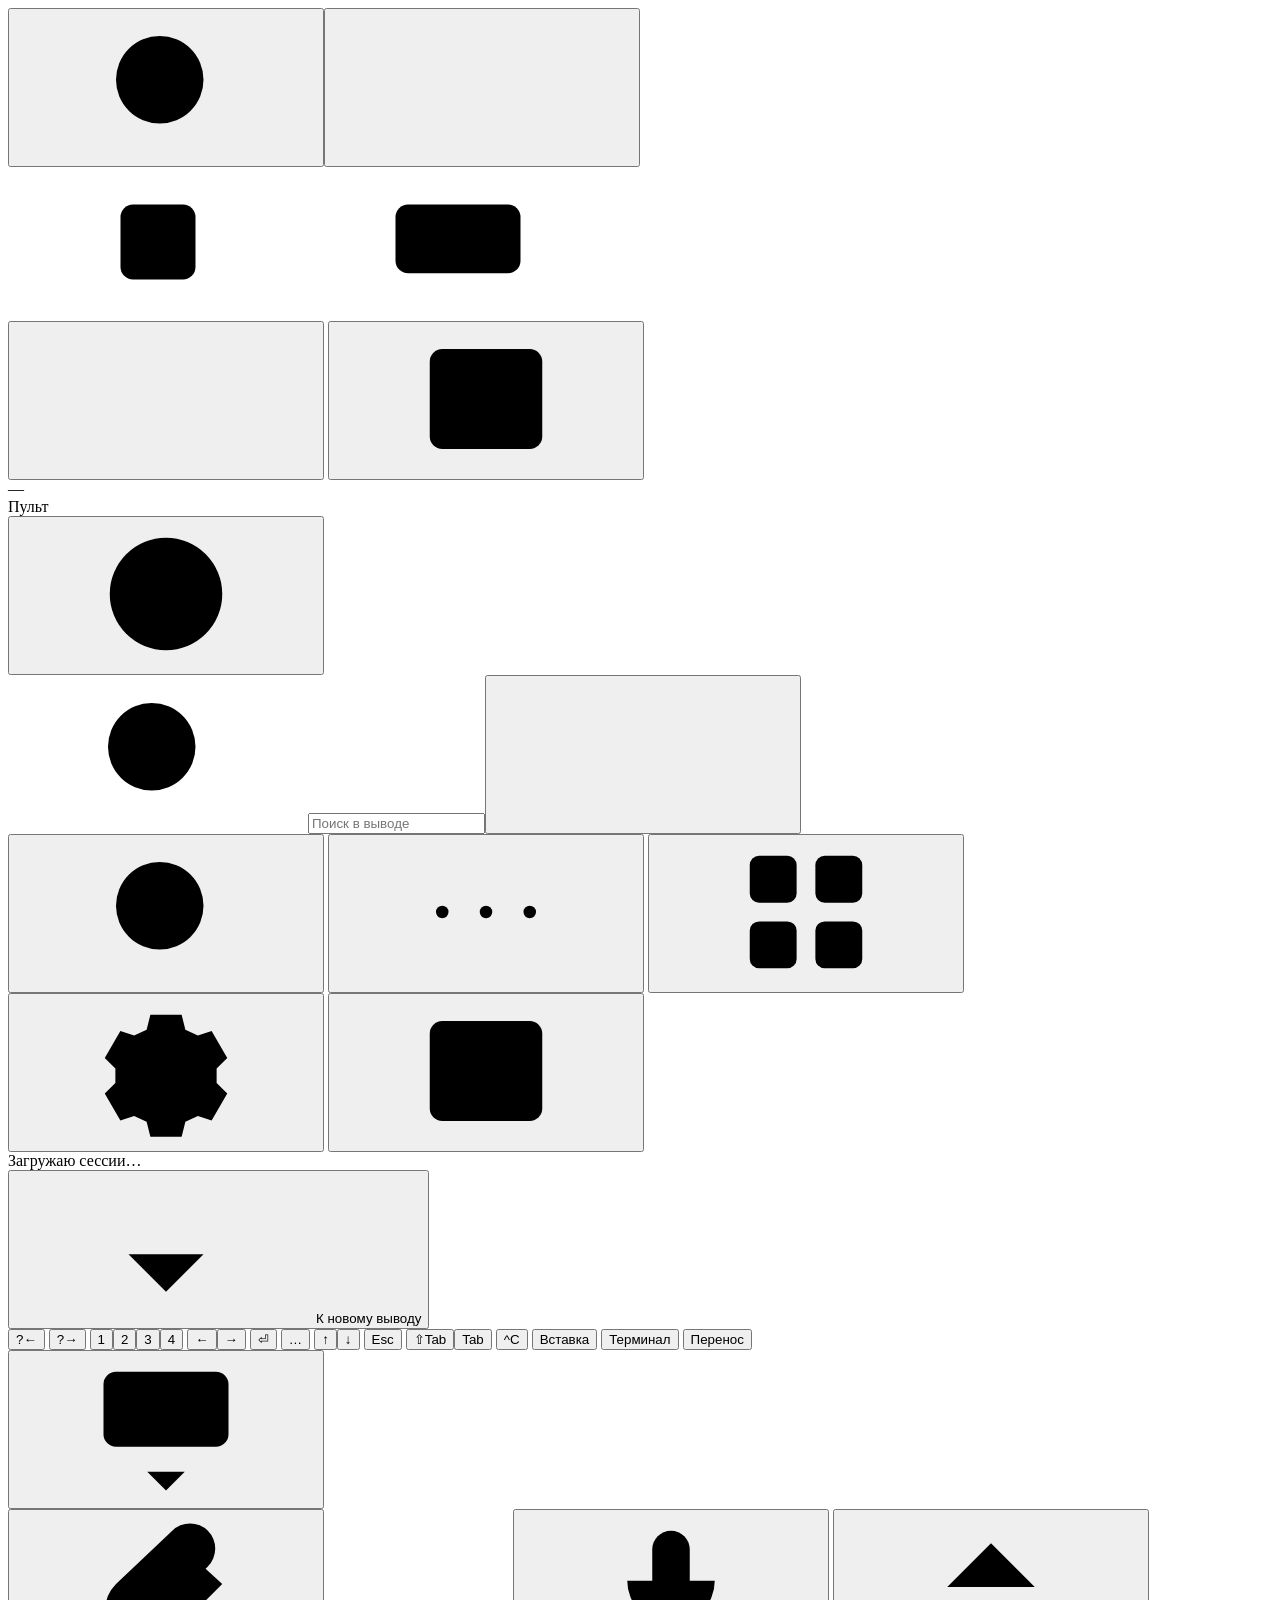
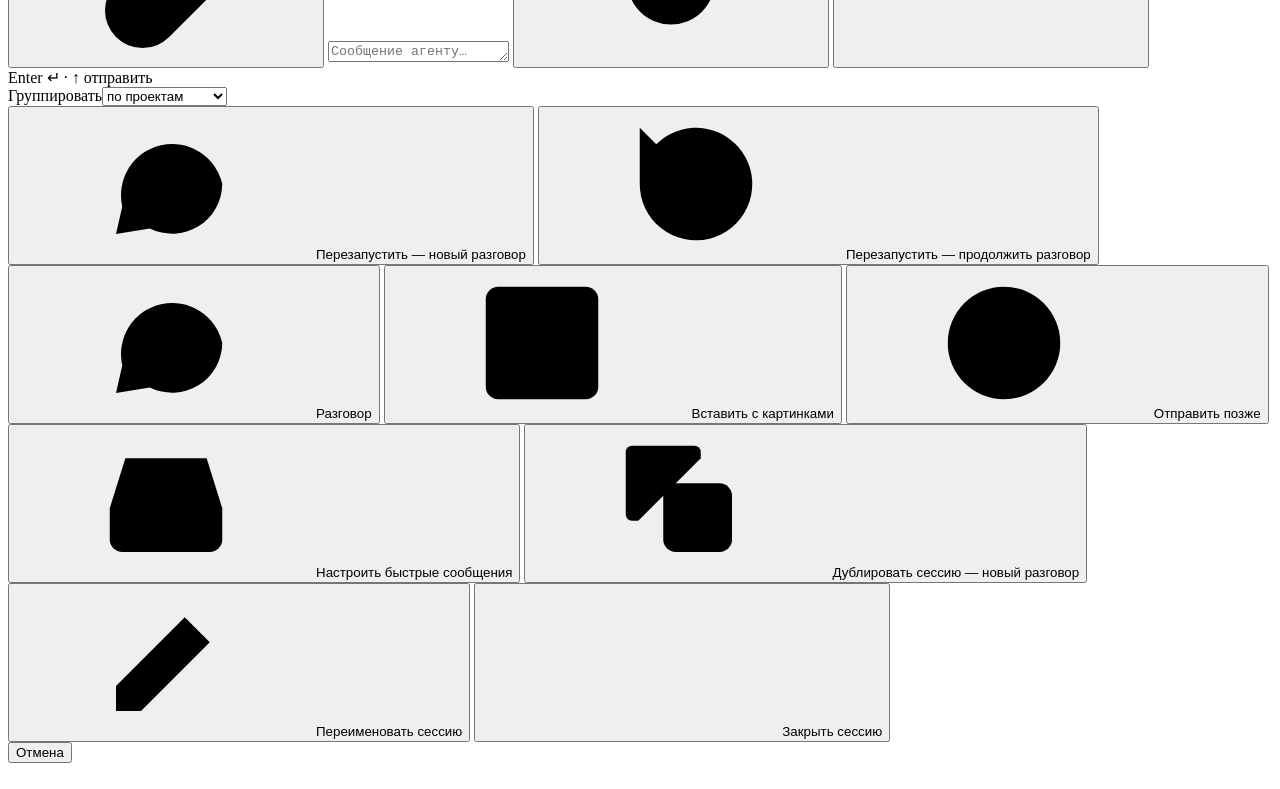
==== commit 00cb78d3: "Inbox button removed; the panel button shows the questions count Claude-Session: https://claude.ai/c" ====
--- a/frontend/index.html
+++ b/frontend/index.html
@@ -48,7 +48,8 @@
   <symbol id="i-arrow-down" viewBox="0 0 24 24"><path d="M12 5v14M6 13l6 6 6-6"/></symbol>
   <symbol id="i-arrow-up" viewBox="0 0 24 24"><path d="M12 19V5M5 12l7-7 7 7"/></symbol>
   <symbol id="i-grid" viewBox="0 0 24 24"><rect x="3" y="3" width="7.5" height="7.5" rx="1.5"/><rect x="13.5" y="3" width="7.5" height="7.5" rx="1.5"/><rect x="3" y="13.5" width="7.5" height="7.5" rx="1.5"/><rect x="13.5" y="13.5" width="7.5" height="7.5" rx="1.5"/></symbol>
-  <symbol id="i-pin" viewBox="0 0 24 24"><path d="M9 4h6l-1 6 4 4H6l4-4zM12 14v7"/></symbol>
+  <symbol id="i-check" viewBox="0 0 24 24"><path d="m5 12.5 4.5 4.5L19 7.5"/></symbol>
+  <symbol id="i-grip" viewBox="0 0 24 24"><g fill="currentColor" stroke="none"><circle cx="9" cy="6" r="1.6"/><circle cx="15" cy="6" r="1.6"/><circle cx="9" cy="12" r="1.6"/><circle cx="15" cy="12" r="1.6"/><circle cx="9" cy="18" r="1.6"/><circle cx="15" cy="18" r="1.6"/></g></symbol>
   <symbol id="i-paperclip" viewBox="0 0 24 24"><path d="M21 11.5l-8.5 8.5a6 6 0 0 1-8.5-8.5L13 3a4 4 0 0 1 5.7 5.7l-9 9a2 2 0 0 1-2.8-2.8l8.5-8.5"/></symbol>
   <symbol id="i-keyboard-hide" viewBox="0 0 24 24"><rect x="2" y="3" width="20" height="12" rx="2"/><path d="M5 7h2m3 0h2m3 0h2m2 0h1M6 11h12m-9 8 3 3 3-3"/></symbol>
   <symbol id="i-cpu" viewBox="0 0 24 24"><rect x="6" y="6" width="12" height="12" rx="2"/><path d="M9 2v4m6-4v4M9 18v4m6-4v4M2 9h4m-4 6h4m12-6h4m-4 6h4"/><rect x="9" y="9" width="6" height="6" rx="1"/></symbol>
@@ -64,7 +65,7 @@
 <div id="app">
   <aside>
     <div class="resizer" id="side_resizer" role="separator" aria-orientation="vertical" tabindex="0" aria-label="Ширина боковой панели" title="Потяните, чтобы изменить ширину; двойной клик — ширина по умолчанию"></div>
-    <div class="srv-row" id="srv_row"><div id="srv"><span id="srv_flag"><span class="sk-line srv-skeleton"></span></span><span class="hn" id="srv_name"></span><span class="deck-count" id="srv_count"></span></div><div class="deck-switch" id="deck_switch" hidden><label for="deck_select">DeckAway</label><select id="deck_select" onchange="switchDeck(this.value)"><option value="">Этот компьютер</option></select><button type="button" id="deck_direct" onclick="openDirect()" aria-label="Открыть этот компьютер напрямую" title="Открыть этот компьютер напрямую, без шлюза: нужен доступ к его адресу в Tailscale" hidden><svg class="ui-icon"><use href="#i-external"/></svg></button></div><button type="button" class="iconbtn" id="b_find" onclick="toggleFind()" aria-expanded="false" aria-controls="side_find" title="Поиск…" aria-label="Поиск…"><svg class="ui-icon"><use href="#i-search"/></svg></button><button class="iconbtn accent" title="Новая сессия (⌥T)" aria-label="Новая сессия" onclick="openNew()"><svg class="ui-icon"><use href="#i-plus"/></svg></button><button type="button" id="inbox_btn" class="iconbtn inbox-btn" onclick="openInbox()" title="Ждут ответа" aria-label="Ждут ответа"><svg class="ui-icon"><use href="#i-inbox"/></svg><b id="inbox_count"></b></button></div>
+    <div class="srv-row" id="srv_row"><div id="srv"><span id="srv_flag"><span class="sk-line srv-skeleton"></span></span><span class="hn" id="srv_name"></span><span class="deck-count" id="srv_count"></span></div><div class="deck-switch" id="deck_switch" hidden><label for="deck_select">DeckAway</label><select id="deck_select" onchange="switchDeck(this.value)"><option value="">Этот компьютер</option></select><button type="button" id="deck_direct" onclick="openDirect()" aria-label="Открыть этот компьютер напрямую" title="Открыть этот компьютер напрямую, без шлюза: нужен доступ к его адресу в Tailscale" hidden><svg class="ui-icon"><use href="#i-external"/></svg></button></div><button type="button" class="iconbtn" id="b_find" onclick="toggleFind()" aria-expanded="false" aria-controls="side_find" title="Поиск…" aria-label="Поиск…"><svg class="ui-icon"><use href="#i-search"/></svg></button><button class="iconbtn accent" title="Новая сессия (⌥T)" aria-label="Новая сессия" onclick="openNew()"><svg class="ui-icon"><use href="#i-plus"/></svg></button></div>
     <div class="side-top" id="side_find" hidden>
       <input id="q" class="search" placeholder="Поиск…" aria-label="Поиск…" title="Быстрый переход: ⌥K, Ctrl+K или ⌘K" autocomplete="off" autocapitalize="off" spellcheck="false">
     </div>
@@ -193,7 +194,7 @@
     <h4 class="how-title">Как проверить результат удалённо</h4>
     <ul class="how-list"><li>Агенты присылают скриншоты: картинки открываются прямо в выводе.</li><li>Сайт, который запустил агент, открывается по адресу компьютера в Tailscale.</li><li>Изменения, коммиты, файлы и галерея — в панели справа (на телефоне она выезжает свайпом от правого края или кнопкой справа сверху).</li></ul>
   </div></div></dialog>
-  <dialog id="project_dlg" aria-label="Проект"><div class="resizer" id="project_resizer" role="separator" aria-orientation="vertical" tabindex="0" aria-label="Ширина боковой панели" title="Потяните, чтобы изменить ширину; двойной клик — ширина по умолчанию"></div><div class="dlg"><div class="git-tabs" id="project_tabs" role="tablist" tabindex="-1" autofocus><button type="button" role="tab" data-tab="changes" onclick="projectTab('changes')" aria-label="Изменения" title="Изменения"><svg class="ui-icon"><use href="#i-diff"/></svg></button><button type="button" role="tab" data-tab="commits" onclick="projectTab('commits')" aria-label="Коммиты" title="Коммиты"><svg class="ui-icon"><use href="#i-commit"/></svg></button><button type="button" role="tab" data-tab="groups" onclick="projectTab('groups')" aria-label="Группы фич" title="Группы фич"><svg class="ui-icon"><use href="#i-layers"/></svg></button><button type="button" role="tab" data-tab="files" onclick="projectTab('files')" aria-label="Файлы" title="Файлы"><svg class="ui-icon"><use href="#i-folder"/></svg></button><button type="button" role="tab" data-tab="gallery" onclick="projectTab('gallery')" aria-label="Галерея" title="Галерея"><svg class="ui-icon"><use href="#i-image"/></svg></button><span class="git-font"><button type="button" onclick="codeFont(-1)" aria-label="Уменьшить шрифт">A−</button><button type="button" onclick="codeFont(1)" aria-label="Увеличить шрифт">A+</button></span><button type="button" class="project-close" onclick="closeProject()" aria-label="Закрыть"><svg class="ui-icon"><use href="#i-x"/></svg></button></div><div class="dlg-body" id="git_body"></div><div class="dlg-body" id="files_body" hidden></div><div class="dlg-body" id="gallery_body" hidden></div></div></dialog>
+  <dialog id="project_dlg" aria-label="Проект"><div class="resizer" id="project_resizer" role="separator" aria-orientation="vertical" tabindex="0" aria-label="Ширина боковой панели" title="Потяните, чтобы изменить ширину; двойной клик — ширина по умолчанию"></div><div class="dlg"><div class="git-tabs" id="project_tabs" role="tablist" tabindex="-1" autofocus><button type="button" role="tab" data-tab="changes" onclick="projectTab('changes')" aria-label="Изменения" title="Изменения"><svg class="ui-icon"><use href="#i-diff"/></svg></button><button type="button" role="tab" data-tab="commits" onclick="projectTab('commits')" aria-label="Коммиты" title="Коммиты"><svg class="ui-icon"><use href="#i-commit"/></svg></button><button type="button" role="tab" data-tab="groups" onclick="projectTab('groups')" aria-label="Группы фич" title="Группы фич"><svg class="ui-icon"><use href="#i-layers"/></svg></button><button type="button" role="tab" data-tab="files" onclick="projectTab('files')" aria-label="Файлы" title="Файлы"><svg class="ui-icon"><use href="#i-folder"/></svg></button><button type="button" role="tab" data-tab="decisions" onclick="projectTab('decisions')" aria-label="Вопросы от агентов" title="Вопросы от агентов"><svg class="ui-icon"><use href="#i-help"/></svg></button><span class="git-font"><button type="button" onclick="codeFont(-1)" aria-label="Уменьшить шрифт">A−</button><button type="button" onclick="codeFont(1)" aria-label="Увеличить шрифт">A+</button></span><button type="button" class="project-close" onclick="closeProject()" aria-label="Закрыть"><svg class="ui-icon"><use href="#i-x"/></svg></button></div><div class="dlg-body" id="git_body"></div><div class="dlg-body" id="files_body" hidden></div><div class="dlg-body" id="decisions_body" hidden><div id="decisions_live"></div><div id="decisions_list"></div></div></div></dialog>
 </div>
 
 <div id="sheet"><div class="scrim" onclick="sheet(false)"></div><div class="panel" role="menu" aria-labelledby="sheetCap">
@@ -231,7 +232,6 @@
 <dialog id="voice_dlg"><div class="dlg"><div class="hub-heading"><h3 tabindex="-1" autofocus>Голосовой ввод</h3><button type="button" onclick="$('voice_dlg').close()" aria-label="Закрыть"><svg class="ui-icon"><use href="#i-x"/></svg></button></div><div class="dlg-body"><p id="voice_summary" class="voice-summary"></p><p class="hint">Текст добавляется в конец поля сообщения, к тому, что там уже есть; отправляете его вы. Запись распознаёт whisper.cpp на вашем компьютере и никуда больше не уходит.</p><details id="voice_more" class="voice-more" hidden><summary>Компьютеры · <span id="voice_more_count"></span></summary><div id="voice_computers"></div></details><h4 id="voice_texts_title" hidden>Последние записи</h4><div id="voice_texts" class="voice-texts"></div></div></div></dialog>
 <dialog id="confirm_dlg"><form class="dlg" method="dialog"><div class="dlg-body"><h3 id="confirm_title"></h3><p id="confirm_text"></p></div><div class="acts"><button value="cancel">Отмена</button><button value="ok" class="pri" id="confirm_ok">OK</button></div></form></dialog>
 <dialog id="palette_dlg" class="palette"><div class="dlg"><input id="palette_q" type="text" placeholder="Сессия или действие" aria-label="Сессия или действие" autocomplete="off" autocapitalize="off" spellcheck="false" role="combobox" aria-controls="palette_list" aria-expanded="false" aria-autocomplete="list"><div class="palette-list" id="palette_list" role="listbox"></div></div></dialog>
-<dialog id="inbox_dlg"><div class="dlg"><div class="hub-heading"><h3 tabindex="-1" autofocus>Ждут ответа</h3><button type="button" onclick="$('inbox_dlg').close()" aria-label="Закрыть"><svg class="ui-icon"><use href="#i-x"/></svg></button></div><div class="dlg-body" id="inbox_list"></div></div></dialog>
 <dialog id="draft_dlg"><div class="dlg"><div class="dlg-body"><h3>Черновики закрытых сессий</h3><div id="closed_drafts"></div></div><div class="acts"><button type="button" onclick="$('draft_dlg').close()">Закрыть</button></div></div></dialog>
 
 <dialog id="dlg"><form class="dlg" method="dialog" onsubmit="event.preventDefault();createSession()">
@@ -387,6 +387,17 @@
     </section>
     <section id="hub_computers" role="tabpanel" aria-labelledby="tab_computers" hidden>
       <header class="hub-section-head"><h3>Компьютеры</h3><p>Другие компьютеры с DeckAway: их сессии видны в списке, а уведомления и бэкапы работают для всех.</p></header>
+      <div class="hub-card" data-card="leftovers">
+        <div class="card-top"><span class="card-icon" aria-hidden="true"><svg class="ui-icon"><use href="#i-monitor"/></svg></span><div class="card-main"><h4>Фоновые процессы агентов</h4><p id="leftover_status" class="card-status" role="status"></p></div></div>
+        <p class="hint">Что агенты оставили работать на этом компьютере: серверы, эмуляторы, тесты. Процессы закрытых сессий больше никому не нужны. Закрытие сессии в панели останавливает и то, что она запустила.</p>
+        <div id="leftover_list"></div>
+      </div>
+      <div class="hub-card" data-card="upkeep">
+        <div class="card-top"><span class="card-icon" aria-hidden="true"><svg class="ui-icon"><use href="#i-restart"/></svg></span><div class="card-main"><h4>Сон и перезапуск агентов</h4><p id="upkeep_status" class="card-status" role="status"></p></div></div>
+        <p class="hint">Каждый агент работает на той версии, с которой запущен. Раз в сутки агент перезапускается с тем же разговором, когда три часа ничего не делает, и получает установленную версию. Агент, который простоял без работы дольше заданного, останавливается: сессия остаётся, кнопка «Разбудить» или любое сообщение продолжают разговор. Сессии с открытым вопросом, отложенным сообщением или набранным текстом не трогаются.</p>
+        <label class="integration-toggle"><span>Перезапускать агентов раз в сутки</span><input type="checkbox" role="switch" id="upkeep_daily" onchange="saveUpkeep()"></label>
+        <label for="upkeep_days">Останавливать после дней без работы (0 — никогда)</label><input id="upkeep_days" type="number" min="0" max="90" step="1" inputmode="numeric" onchange="saveUpkeep()">
+      </div>
       <div class="hub-card" data-card="decks">
         <div class="card-top"><span class="card-icon" aria-hidden="true"><svg class="ui-icon"><use href="#i-monitor"/></svg></span><div class="card-main"><h4>Другие компьютеры</h4><p id="deck_summary" class="card-status"></p></div></div>
         <div id="fleet_bar" class="fleet-bar"></div><div id="deck_connections"></div>
